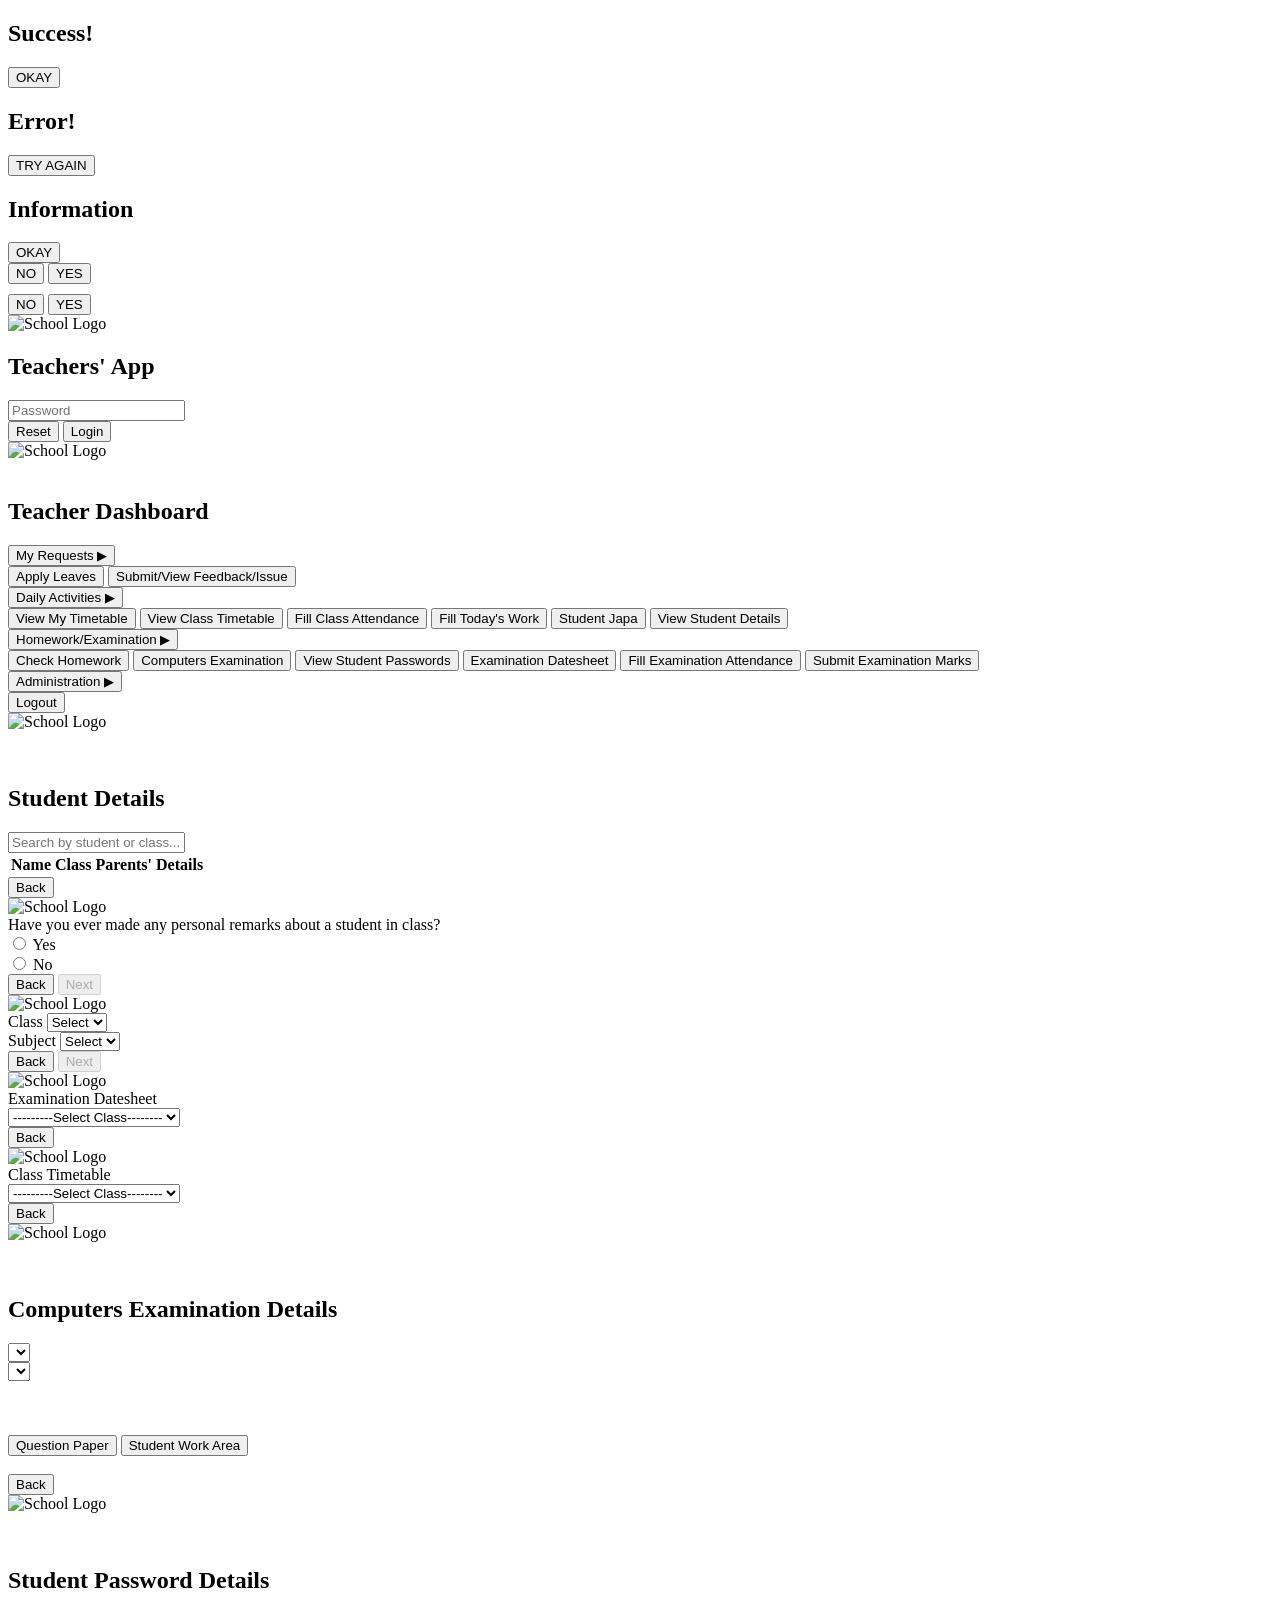
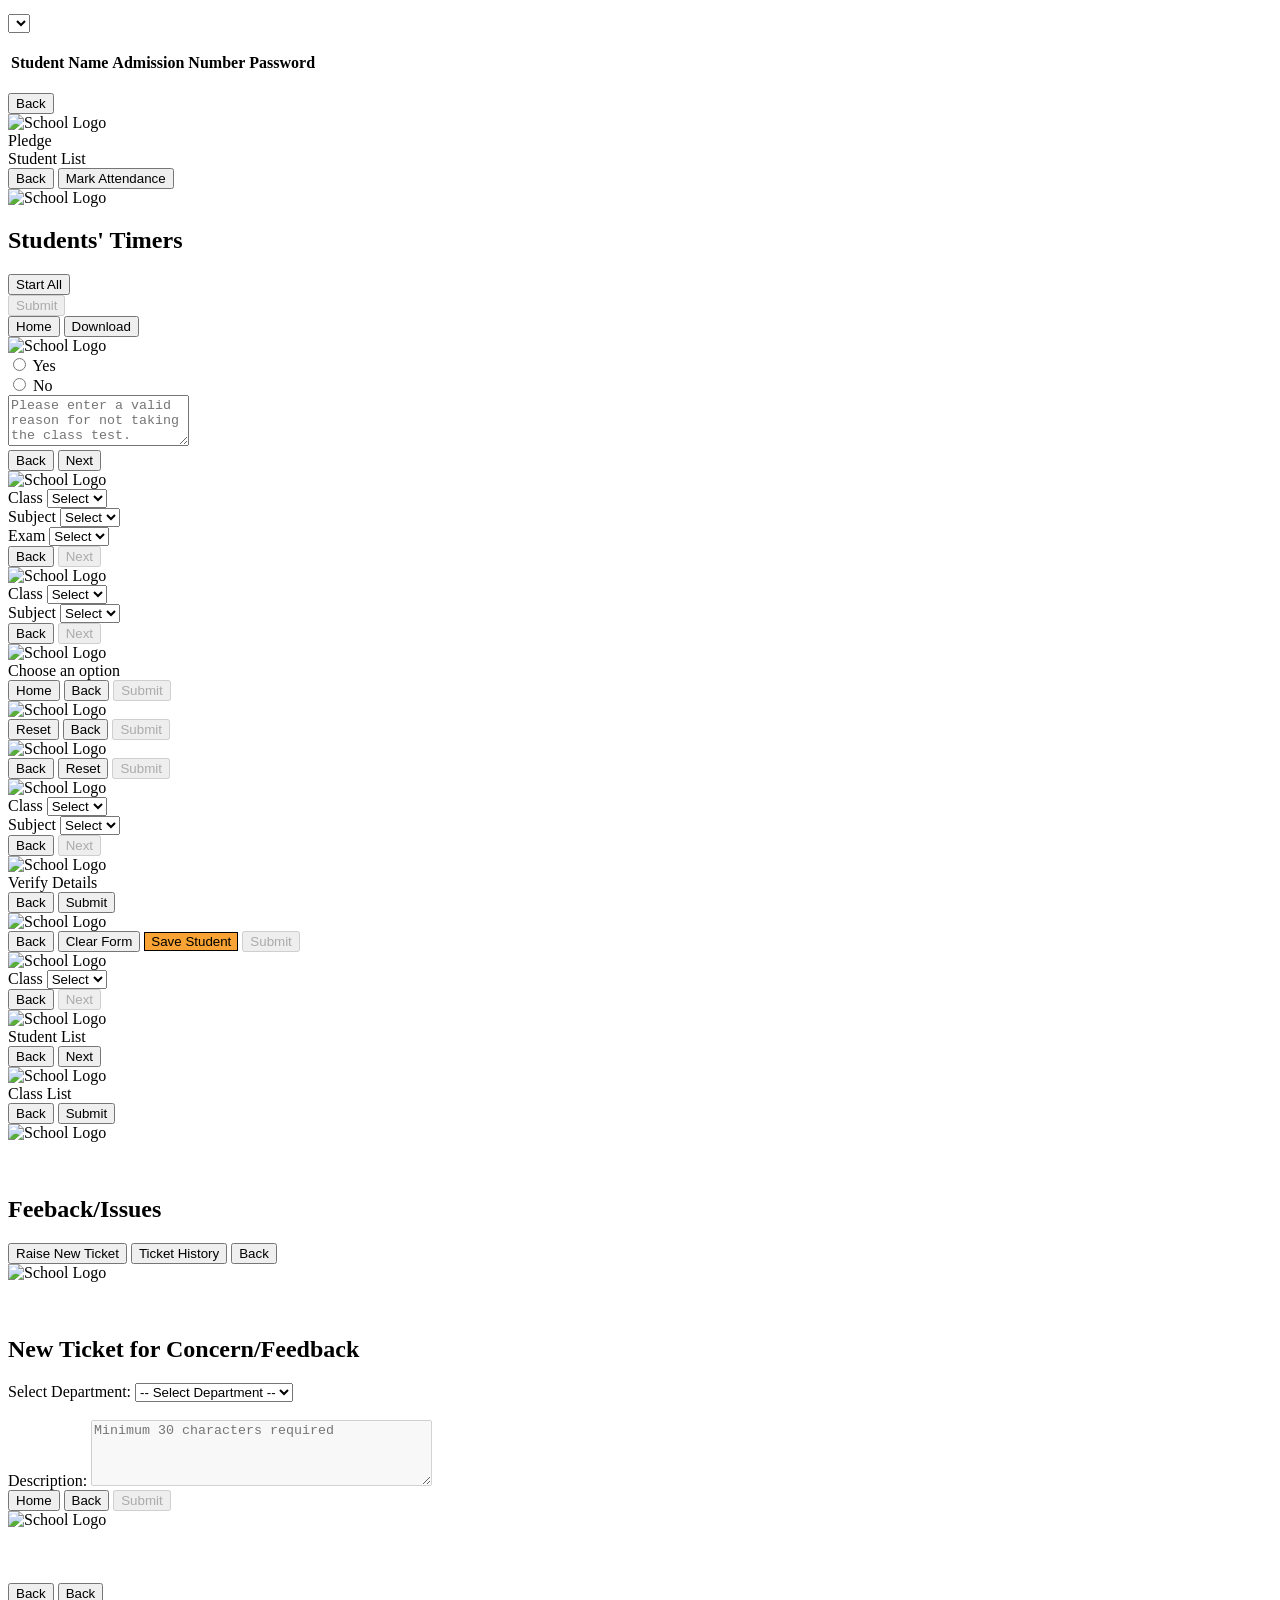
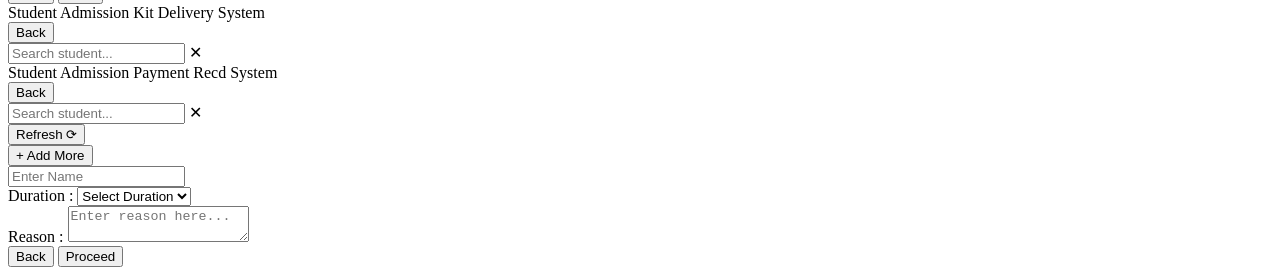
==== index.html @ ed0a5813 "Student Details" ====
<!doctype html>
<!-- This is the index file for teachers app -->
<html lang="en">
  <head>
    <meta charset="UTF-8" />
    <meta name="viewport" content="width=device-width, initial-scale=1.0" />
    <link rel="icon" type="image/png" sizes="32x32" href="favicon.png" />
    <link rel="icon" type="image/png" sizes="16x16" href="favicon.png" />
    <title>Gaurang Gurukul Teacher's App</title>

    <link rel="stylesheet" href="StylesCommon.css" />
    <link rel="stylesheet" href="StylesYearlyAdmissionKitSpecific.css" />
    <link rel="stylesheet" href="StylesExam.css" />

    <script src="https://cdnjs.cloudflare.com/ajax/libs/xlsx/0.17.0/xlsx.full.min.js"></script>
    <script src="https://cdnjs.cloudflare.com/ajax/libs/html2pdf.js/0.9.2/html2pdf.bundle.min.js"></script>
    <script src="https://cdnjs.cloudflare.com/ajax/libs/jspdf/2.5.1/jspdf.umd.min.js"></script>
    <script src="https://cdnjs.cloudflare.com/ajax/libs/moment.js/2.29.4/moment.min.js"></script>
    <script src="https://cdnjs.cloudflare.com/ajax/libs/moment-timezone/0.5.34/moment-timezone-with-data.min.js"></script>
    <script src="https://cdnjs.cloudflare.com/ajax/libs/jspdf-autotable/3.5.25/jspdf.plugin.autotable.min.js"></script>
    <script src="https://cdn.jsdelivr.net/npm/axios/dist/axios.min.js"></script>
  </head>
  <body>
    <div class="primaryContainerDiv">
      <div id="loadingSpinner" style="display: none">
        <div class="spinner"></div>
      </div>
      <div class="infoPopup" id="successPopup">
        <div class="infoPopup-content">
          <div class="infoPopup-icon success"></div>
          <h2 class="infoPopup-heading success">Success!</h2>
          <div id="successMessage" class="infoPopup-message"></div>
          <button class="green" id="successOkButton">OKAY</button>
        </div>
      </div>
      <div class="infoPopup" id="errorPopup">
        <div class="infoPopup-content">
          <div class="infoPopup-icon error"></div>
          <h2 class="infoPopup-heading error">Error!</h2>
          <div id="errorMessage" class="infoPopup-message"></div>
          <button class="red" onclick="CLOSE_INFO_POPUP('errorPopup')">
            TRY AGAIN
          </button>
        </div>
      </div>
      <div class="infoPopup" id="infoPopup">
        <div class="infoPopup-content">
          <div class="infoPopup-icon info"></div>
          <h2 class="infoPopup-heading info">Information</h2>
          <div id="infoMessage" class="infoPopup-message"></div>
          <button class="green" onclick="CLOSE_INFO_POPUP('infoPopup')">
            OKAY
          </button>
        </div>
      </div>
      <div class="infoPopup" id="confirmationPopup">
        <div class="infoPopup-content">
          <div class="infoPopup-icon confirmation"></div>
          <div class="infoPopup-message" id="confirmationMessage"></div>
          <div class="button-row">
            <button class="red" id="confirmationNoButton">NO</button>
            <button class="green" id="confirmationYesButton">YES</button>
          </div>
        </div>
      </div>

      <div class="infoPopup" id="confirmationGridPopup">
        <div class="infoPopup-content">
          <div class="infoPopup-icon confirmation"></div>

          <!-- Status Text Area -->
          <div id="confirmationGridStatusText" class="heading"></div>

          <!-- Table Grid Container -->
          <div
            id="confirmationGridContainer"
            class="collection-table-container scrollable-content-table"
            style="margin-top: 10px"
          >
            <table id="confirmationGridTable">
              <thead id="confirmationGridTHead" class="table-header">
                <!-- Table headers will be dynamically generated here -->
              </thead>
              <tbody id="confirmationGridTBody">
                <!-- Table rows will be dynamically generated here -->
              </tbody>
            </table>
          </div>

          <!-- Buttons for Confirmation -->
          <div class="button-row">
            <button class="red" id="confirmationGridNoButton">NO</button>
            <button class="green" id="confirmationGridYesButton">YES</button>
          </div>
        </div>
      </div>

      <div class="popup" style="display: flex" id="passwordPopup">
        <div class="popup-content scrollable-content">
          <img
            src="https://drive.google.com/thumbnail?id=15-SQ9oW0U2eX2vsWmyxvmhwu9Q1QgOZm&sz=w500"
            alt="School Logo"
          />

          <h2>Teachers' App</h2>

          <input
            type="text"
            id="passworTxtBox"
            placeholder="Password"
            required
          />
          <div class="error" id="inputPasswordError"></div>
          <div class="button-row">
            <button
              class="red"
              onclick="
                document.getElementById('passworTxtBox').value = '';
                document.getElementById('inputPasswordError').innerHTML = '';
              "
            >
              Reset
            </button>
            <button class="green" id="submitPassBtn" onclick="submitPass()">
              Login
            </button>
          </div>
        </div>
      </div>

      <div class="popup" id="menuPopup">
        <div class="popup-content scrollable-content">
          <img
            src="https://drive.google.com/thumbnail?id=15-SQ9oW0U2eX2vsWmyxvmhwu9Q1QgOZm&sz=w500"
            alt="School Logo"
          />
          <div class="flex">
            <div
              class="user-info-block"
              id="login-user-name-div_fp"
              style="display: none"
            >
              <p id="login-user-name-lbl_fp"></p>
            </div>

            <br />

            <h2>Teacher Dashboard</h2>

            <div class="accordion-container">
              <!-- My Corner -->
              <div class="accordion-item">
                <button class="accordion-header">
                  My Requests
                  <span class="icon">▶</span>
                </button>

                <div class="accordion-content">
                  <div class="question-grid">
                    <button class="green" onclick="openLeavesWindow()">
                      Apply Leaves
                    </button>
                    <button class="green" onclick="openFeedbacksWindow()">
                      Submit/View Feedback/Issue
                    </button>
                  </div>
                </div>
              </div>

              <!-- ACADEMICS -->
              <div class="accordion-item">
                <button class="accordion-header">
                  Daily Activities
                  <span class="icon">▶</span>
                </button>

                <div class="accordion-content">
                  <div class="question-grid">
                    <button class="green" onclick="openTimeTableWindow()">
                      View My Timetable
                    </button>

                    <button class="green" onclick="openTimetableWindow()">
                      View Class Timetable
                    </button>

                    <button class="green" onclick="openAttendanceWindow()">
                      Fill Class Attendance
                    </button>

                    <button
                      class="green"
                      onclick="openGenerateHomeworkWindow()"
                    >
                      Fill Today's Work
                    </button>
                    <button class="green" onclick="openJapaWindow()">
                      Student Japa
                    </button>
                    <button class="green" onclick="getStudentDetails()">
                      View Student Details
                    </button>
                  </div>
                </div>
              </div>

              <div class="accordion-item">
                <button class="accordion-header">
                  Homework/Examination
                  <span class="icon">▶</span>
                </button>
                <div class="accordion-content">
                  <div class="question-grid">
                    <button class="green" onclick="openHomeworkWindow()">
                      Check Homework
                    </button>
                    <button class="green" onclick="openComputerExamWindow()">
                      Computers Examination
                    </button>
                    <button class="green" onclick="openStudentPasswordWindow()">
                      View Student Passwords
                    </button>
                    <button class="green" onclick="openDateSheetWindow()">
                      Examination Datesheet
                    </button>
                    <button class="green" onclick="openJapaWindow(1)">
                      Fill Examination Attendance
                    </button>
                    <button class="green" onclick="openExamsWindow()">
                      Submit Examination Marks
                    </button>
                  </div>
                </div>
              </div>

              <!-- Administration -->
              <div class="accordion-item">
                <button class="accordion-header">
                  Administration
                  <span class="icon">▶</span>
                </button>

                <div class="accordion-content">
                  <div class="question-grid">
                    <button
                      class="green"
                      id="gatePassBtn"
                      onclick="openGatePassWindow()"
                      style="display: none"
                    >
                      Student Gate Pass Approval
                    </button>

                    <button
                      class="green"
                      id="splStudentEntryBtn"
                      onclick="splStudentEntryBtnClick()"
                      style="display: none"
                    >
                      Special Entry System
                    </button>
                    <button
                      class="green"
                      id="giveQPBtn"
                      onclick="distributeQPWindow()"
                      style="display: none"
                    >
                      Distribute Question Papers
                    </button>

                    <button
                      class="green"
                      id="yearlyAdmissionBtn"
                      onclick="retrieveStudentSubmissions()"
                      style="display: none"
                    >
                      Yearly Admission Delivery Dashboard
                    </button>

                    <button
                      class="green"
                      id="yearlyAdmissionFinanceBtn"
                      onclick="yearlyAdmissionFinanceClick()"
                      style="display: none"
                    >
                      Yearly Kit Payment Dashboard
                    </button>
                  </div>
                </div>
              </div>
            </div>

            <button class="red" onclick="onLogoutClick()">Logout</button>
          </div>
        </div>
      </div>

      <div class="popup" id="stdDetailsContainer">
        <div class="popup-content scrollable-content">
          <img
            src="https://drive.google.com/thumbnail?id=15-SQ9oW0U2eX2vsWmyxvmhwu9Q1QgOZm&sz=w500"
            alt="School Logo"
          />
          <div class="user-info-block">
            <p id="showStudentsHeading_lbl"></p>
          </div>
          <br />
          <h2 id="studentDetailsHeader">Student Details</h2>
          <input
            type="text"
            id="searchStudent"
            placeholder="Search by student or class..."
          />

          <div class="collection-table-container scrollable-content-table">
            <table>
              <thead class="table-header">
                <tr>
                  <th>Name</th>
                  <th>Class</th>
                  <th>Parents' Details</th>
                </tr>
              </thead>

              <tbody id="studentTable"></tbody>
            </table>
          </div>

          <div class="button-row">
            <button class="red" onclick="SHOW_SPECIFIC_DIV('menuPopup')">
              Back
            </button>
          </div>
        </div>
      </div>

      <div class="popup" id="pledgePopup">
        <div class="popup-content scrollable-content">
          <img
            src="https://drive.google.com/thumbnail?id=15-SQ9oW0U2eX2vsWmyxvmhwu9Q1QgOZm&sz=w500"
            alt="School Logo"
          />
          <div class="radio-container">
            <div class="radio-heading">
              <label for="ques" class="required" id="ques-label"></label>
            </div>
            <div class="radio-content">
              <div class="options">
                <input
                  type="radio"
                  id="ques-yes"
                  name="ques"
                  value="Yes"
                  class="custom-radio required"
                />
                <label for="ques-yes" class="custom-label">Yes</label>
              </div>
              <div class="options">
                <input
                  type="radio"
                  id="ques-no"
                  name="ques"
                  value="No"
                  class="custom-radio"
                />
                <label for="ques-no" class="custom-label">No</label>
              </div>
            </div>
            <div class="error" id="quesError"></div>
          </div>
          <div class="button-row">
            <button class="red" onclick="SHOW_SPECIFIC_DIV('menuPopup')">
              Back
            </button>
            <button
              class="green"
              id="nextBtn"
              disabled
              onclick="SHOW_SPECIFIC_DIV('attendanceContainer')"
            >
              Next
            </button>
          </div>
        </div>
      </div>

      <div class="popup" id="attendanceContainer">
        <div class="popup-content scrollable-content">
          <img
            src="https://drive.google.com/thumbnail?id=15-SQ9oW0U2eX2vsWmyxvmhwu9Q1QgOZm&sz=w500"
            alt="School Logo"
          />
          <div class="controlRow">
            <label class="width30" for="class">Class</label>
            <select class="width70" id="class">
              <option value="" selected>Select</option>
            </select>
          </div>
          <div class="controlRow">
            <label class="width30" for="subject">Subject</label>
            <select class="width70" id="subject">
              <option value="" selected>Select</option>
            </select>
          </div>
          <div class="button-row">
            <button class="red" onclick="SHOW_SPECIFIC_DIV('pledgePopup')">
              Back
            </button>
            <button
              class="green"
              onclick="goToStudentContainer()"
              id="attendanceNext"
              disabled
            >
              Next
            </button>
          </div>
        </div>
      </div>

      <div class="popup" id="examScheduleGridPopup">
        <div
          class="popup-content scrollable-content"
          id="examScheduleGridSubPopup"
        >
          <img
            src="https://drive.google.com/thumbnail?id=15-SQ9oW0U2eX2vsWmyxvmhwu9Q1QgOZm&sz=w500"
            alt="School Logo"
          />
          <div class="heading">Examination Datesheet</div>
          <div id="classDropdown">
            <select id="classSelect">
              <option value="">---------Select Class--------</option>
              <option value="All">All</option>
              <option value="Sri Keshava Level 2">Sri Keshava Level 2</option>
              <option value="Sri Keshava Level 3">Sri Keshava Level 3</option>
              <option value="Sri Keshava Level 4">Sri Keshava Level 4</option>
              <option value="Sri Narayana">Sri Narayana</option>
              <option value="Sri Madhava">Sri Madhava</option>
              <option value="Sri Govinda">Sri Govinda</option>
              <option value="Sri Vishnu">Sri Vishnu</option>
              <option value="Sri Madhusudana">Sri Madhusudana</option>
              <option value="Sri Trivikrama">Sri Trivikrama</option>
              <option value="Sri Vamana">Sri Vamana</option>
              <option value="Sri Sridhara">Sri Sridhara</option>
              <option value="Sri Hrishikesha">Sri Hrishikesha</option>
              <option value="Sri Padmanabha">Sri Padmanabha</option>
              <option value="Sri Damodara">Sri Damodara</option>
              <option value="Sri Vasudeva">Sri Vasudeva</option>
            </select>
          </div>
          <div class="button-row">
            <button class="red" onclick="SHOW_SPECIFIC_DIV('menuPopup')">
              Back
            </button>
          </div>
        </div>
      </div>

      <div class="popup" id="timetableGridPopup">
        <div
          class="popup-content scrollable-content"
          id="timetableGridSubPopup"
        >
          <img
            src="https://drive.google.com/thumbnail?id=15-SQ9oW0U2eX2vsWmyxvmhwu9Q1QgOZm&sz=w500"
            alt="School Logo"
          />
          <div class="heading">Class Timetable</div>
          <div id="timetableClassDropdown">
            <select id="timetableClassSelect">
              <option value="">---------Select Class--------</option>
              <option value="Sri Keshava Level 1">Sri Keshava Level 1</option>
              <option value="Sri Keshava Level 2">Sri Keshava Level 2</option>
              <option value="Sri Keshava Level 3">Sri Keshava Level 3</option>
              <option value="Sri Keshava Level 4">Sri Keshava Level 4</option>
              <option value="Sri Narayana">Sri Narayana</option>
              <option value="Sri Madhava">Sri Madhava</option>
              <option value="Sri Govinda">Sri Govinda</option>
              <option value="Sri Vishnu">Sri Vishnu</option>
              <option value="Sri Madhusudana">Sri Madhusudana</option>
              <option value="Sri Trivikrama">Sri Trivikrama</option>
              <option value="Sri Vamana">Sri Vamana</option>
              <option value="Sri Sridhara">Sri Sridhara</option>
              <option value="Sri Hrishikesha">Sri Hrishikesha</option>
              <option value="Sri Padmanabha">Sri Padmanabha</option>
              <option value="Sri Damodara">Sri Damodara</option>
              <option value="Sri Vasudeva">Sri Vasudeva</option>
            </select>
          </div>
          <div class="button-row">
            <button class="red" onclick="SHOW_SPECIFIC_DIV('menuPopup')">
              Back
            </button>
          </div>
        </div>
      </div>

      <div class="popup" id="computerExamWindow">
        <div class="popup-content scrollable-content">
          <img
            src="https://drive.google.com/thumbnail?id=15-SQ9oW0U2eX2vsWmyxvmhwu9Q1QgOZm&sz=w500"
            alt="School Logo"
          />
          <div class="user-info-block">
            <p id="computerExamHeading_lbl"></p>
          </div>
          <br />
          <h2>Computers Examination Details</h2>

          <div>
            <select id="computerClassSelect"></select>
          </div>

          <div>
            <select id="computerSessionSelect"></select>
          </div>

          <br />

          <div class="table-card" id="tableBlock">
            <h3 id="computerExamHeading"></h3>
            <br />
            <button class="green" id="viewQPBtn">Question Paper</button>
            <button class="green" id="openWorkBtn">Student Work Area</button>
          </div>
          <br />
          <div class="button-row">
            <button class="red" onclick="SHOW_SPECIFIC_DIV('menuPopup')">
              Back
            </button>
          </div>
        </div>
      </div>

      <div class="popup" id="studentPasswordWindow">
        <div class="popup-content scrollable-content">
          <img
            src="https://drive.google.com/thumbnail?id=15-SQ9oW0U2eX2vsWmyxvmhwu9Q1QgOZm&sz=w500"
            alt="School Logo"
          />
          <div class="user-info-block">
            <p id="studentPasswordHeading_lbl"></p>
          </div>
          <br />
          <h2>Student Password Details</h2>

          <div>
            <select id="studentClassSelect"></select>
          </div>

          <br />

          <div class="table-card" id="studentPasswordtableBlock">
            <div style="overflow: auto">
              <table>
                <thead>
                  <tr>
                    <th>Student Name</th>
                    <th>Admission Number</th>
                    <th>Password</th>
                  </tr>
                </thead>

                <tbody id="studentPasswordTableBody"></tbody>
              </table>
            </div>
          </div>
          <br />
          <div class="button-row">
            <button class="red" onclick="SHOW_SPECIFIC_DIV('menuPopup')">
              Back
            </button>
          </div>
        </div>
      </div>

      <div class="popup" id="stdAttendanceContainer">
        <div class="popup-content scrollable-content button-row-end-relative">
          <img
            src="https://drive.google.com/thumbnail?id=15-SQ9oW0U2eX2vsWmyxvmhwu9Q1QgOZm&sz=w500"
            alt="School Logo"
          />
          <div
            class="user-info-block"
            id="selectStudentsHeading_div"
            style="display: none"
          >
            <p id="selectStudentsHeading_lbl"></p>
          </div>
          <div class="radio-container" id="pledgeContainer">
            <div class="radio-heading-student">
              <label class="required">Pledge</label>
            </div>
            <div class="radio-content-without-flex" id="dynamic-pledge-list">
              <!-- Dynamic pledge options go here -->
            </div>
          </div>

          <div class="radio-container">
            <div class="radio-heading-student">
              <label for="student-list" class="required">Student List</label>
            </div>
            <div class="radio-content-without-flex" id="dynamic-student-list">
              <!-- Students will be inserted here -->
            </div>
          </div>

          <div id="markAttendanceDiv" class="button-row">
            <button
              class="red"
              onclick="SHOW_SPECIFIC_DIV('attendanceContainer')"
            >
              Back
            </button>
            <button
              class="green"
              onclick="markAttendanceClick()"
              id="mark_attendance_button"
            >
              Mark Attendance
            </button>
          </div>
        </div>
      </div>

      <div class="popup" id="studentsJapaContainer">
        <div class="popup-content scrollable-content">
          <img
            src="https://drive.google.com/thumbnail?id=15-SQ9oW0U2eX2vsWmyxvmhwu9Q1QgOZm&sz=w500"
            alt="School Logo"
          />
          <h2>Students' Timers</h2>
          <div class="button-row">
            <button
              class="bulbgreenDisabled"
              id="toggleAllBtn"
              onclick="startAllTimers()"
            >
              Start All
            </button>
          </div>
          <div id="studentsJapaWindow"></div>
          <div class="button-row">
            <button
              class="green"
              disabled
              id="japaSubmitButton"
              onclick="saveGGJapaData()"
            >
              Submit
            </button>
          </div>
        </div>
      </div>
      <div class="popup" id="classDataMainContainer">
        <div class="popup-content scrollable-content">
          <div id="classDataContainer"></div>
          <div class="button-row">
            <button class="green" onclick="homePageClick()">Home</button>
            <button
              class="purple"
              id="downloadJapaReport"
              onclick="downloadJapaReportClick()"
            >
              Download
            </button>
          </div>
        </div>
      </div>

      <!-- Adding the containers for Exam Marks Submission -->
      <div class="popup" id="classTestPopup">
        <div class="popup-content scrollable-content">
          <img
            src="https://drive.google.com/thumbnail?id=15-SQ9oW0U2eX2vsWmyxvmhwu9Q1QgOZm&sz=w500"
            alt="School Logo"
          />
          <div class="radio-container">
            <div class="radio-heading">
              <label
                for="ctques"
                class="required"
                id="ct-question-label"
              ></label>
            </div>
            <div class="radio-content">
              <div class="options">
                <input
                  type="radio"
                  id="ct-ques-yes"
                  name="ctques"
                  value="Yes"
                  class="custom-radio required"
                />
                <label for="ques-yes" class="custom-label">Yes</label>
              </div>
              <div class="options">
                <input
                  type="radio"
                  id="ct-ques-no"
                  name="ctques"
                  value="No"
                  class="custom-radio"
                />
                <label for="ques-no" class="custom-label">No</label>
              </div>
            </div>
            <div class="error" id="ErrClassTestQuestion"></div>
            <textarea
              id="ctReason"
              rows="3"
              placeholder="Please enter a valid reason for not taking the class test."
              required
            ></textarea>
            <div class="error" id="ErrctReason"></div>
          </div>

          <div class="button-row">
            <button class="red" onclick="openExamsWindow()">Back</button>
            <button class="green" onclick="goNextFromCt()">Next</button>
          </div>
        </div>
      </div>

      <div class="popup" id="examContainer">
        <div class="popup-content scrollable-content">
          <img
            src="https://drive.google.com/thumbnail?id=15-SQ9oW0U2eX2vsWmyxvmhwu9Q1QgOZm&sz=w500"
            alt="School Logo"
          />
          <div class="controlRow">
            <label class="width20" for="examclass">Class</label>
            <select class="width80" id="examclass">
              <option value="" selected>Select</option>
            </select>
          </div>
          <div class="controlRow">
            <label class="width20" for="examsubject">Subject</label>
            <select class="width80" id="examsubject">
              <option value="" selected>Select</option>
            </select>
          </div>
          <div class="controlRow">
            <label class="width20" for="pendingexam">Exam</label>
            <select class="width80" id="pendingexam">
              <option value="" selected>Select</option>
            </select>
          </div>
          <div class="button-row">
            <button class="red" onclick="SHOW_SPECIFIC_DIV('menuPopup')">
              Back
            </button>
            <button
              class="green"
              onclick="checkSelectedTest()"
              disabled
              id="examNext"
            >
              Next
            </button>
          </div>
        </div>
      </div>

      <div class="popup" id="raiseHWContainer">
        <div class="popup-content scrollable-content">
          <img
            src="https://drive.google.com/thumbnail?id=15-SQ9oW0U2eX2vsWmyxvmhwu9Q1QgOZm&sz=w500"
            alt="School Logo"
          />
          <div class="controlRow">
            <label class="width20" for="raiseHWclass">Class</label>
            <select class="width80" id="raiseHWclass">
              <option value="" selected>Select</option>
            </select>
          </div>
          <div class="controlRow">
            <label class="width20" for="raiseHWsubject">Subject</label>
            <select class="width80" id="raiseHWsubject">
              <option value="" selected>Select</option>
            </select>
          </div>

          <div class="button-row">
            <button class="red" onclick="SHOW_SPECIFIC_DIV('menuPopup')">
              Back
            </button>
            <button
              class="green"
              onclick="showLPWindow()"
              disabled
              id="raiseHWNext"
            >
              Next
            </button>
          </div>
        </div>
      </div>

      <div class="popup" id="selectLPContainer">
        <div class="popup-content scrollable-content">
          <img
            src="https://drive.google.com/thumbnail?id=15-SQ9oW0U2eX2vsWmyxvmhwu9Q1QgOZm&sz=w500"
            alt="School Logo"
          />
          <div
            class="user-info-block"
            id="selectLPHeading_div"
            style="display: none"
          >
            <p id="selectLPHeading_lbl"></p>
          </div>

          <div class="radio-content-custom-box" id="selectLPRadio">
            <div class="radio-heading-student">
              <label class="required">Choose an option</label>
            </div>

            <div class="radio-content-without-flex" id="dynamic-lp-list"></div>
          </div>

          <div class="button-row">
            <button class="purple" onclick="SHOW_SPECIFIC_DIV('menuPopup')">
              Home
            </button>
            <button
              class="red"
              id="backButtonLP"
              onclick="openGenerateHomeworkWindow()"
            >
              Back
            </button>
            <button class="green" id="nextButtonLP" onclick="" disabled>
              Submit
            </button>
          </div>
        </div>
      </div>

      <div class="popup" id="selectHWContainer">
        <div class="popup-content scrollable-content">
          <img
            src="https://drive.google.com/thumbnail?id=15-SQ9oW0U2eX2vsWmyxvmhwu9Q1QgOZm&sz=w500"
            alt="School Logo"
          />
          <div
            class="user-info-block"
            id="selectHWHeading_div"
            style="display: none"
          >
            <p id="selectHWHeading_lbl"></p>
          </div>
          <div id="selectHWWindow"></div>
          <div class="button-row">
            <button
              class="red"
              onclick="
                SHOW_CONFIRMATION_POPUP(
                  'Do you want to reset form?',
                  resetExamForm,
                );
                document.getElementById('submitButtonLP').disabled = true;
              "
            >
              Reset
            </button>
            <button class="purple" onclick="showLPWindow()">Back</button>
            <button class="green" id="submitButtonLP" disabled>Submit</button>
          </div>
        </div>
      </div>

      <div class="popup" id="selectCheckHWContainer">
        <div class="popup-content scrollable-content">
          <img
            src="https://drive.google.com/thumbnail?id=15-SQ9oW0U2eX2vsWmyxvmhwu9Q1QgOZm&sz=w500"
            alt="School Logo"
          />
          <div
            class="user-info-block"
            id="selectCheckHWHeading_div"
            style="display: none"
          >
            <p id="selectCheckHWHeading_lbl"></p>
          </div>
          <div id="selectCheckHWWindow"></div>
          <div class="button-row">
            <button class="purple" onclick="openHomeworkWindow()">Back</button>
            <button
              class="red"
              onclick="
                SHOW_CONFIRMATION_POPUP(
                  'Do you want to reset form?',
                  resetExamForm,
                );
                document.getElementById('submitButtonCheckHW').disabled = true;
              "
            >
              Reset
            </button>
            <button class="green" id="submitButtonCheckHW" disabled>
              Submit
            </button>
          </div>
        </div>
      </div>

      <div class="popup" id="checkHWContainer">
        <div class="popup-content scrollable-content">
          <img
            src="https://drive.google.com/thumbnail?id=15-SQ9oW0U2eX2vsWmyxvmhwu9Q1QgOZm&sz=w500"
            alt="School Logo"
          />
          <div class="controlRow">
            <label class="width20" for="checkHWclass">Class</label>
            <select class="width80" id="checkHWclass">
              <option value="" selected>Select</option>
            </select>
          </div>
          <div class="controlRow">
            <label class="width20" for="checkHWsubject">Subject</label>
            <select class="width80" id="checkHWsubject">
              <option value="" selected>Select</option>
            </select>
          </div>

          <div class="button-row">
            <button class="red" onclick="SHOW_SPECIFIC_DIV('menuPopup')">
              Back
            </button>
            <button
              class="green"
              onclick="showHWCheckWindow()"
              disabled
              id="checkHWNext"
            >
              Next
            </button>
          </div>
        </div>
      </div>

      <div class="popup" id="verificationGridPopup">
        <div
          class="popup-content scrollable-content"
          id="verificationGridSubPopup"
        >
          <img
            src="https://drive.google.com/thumbnail?id=15-SQ9oW0U2eX2vsWmyxvmhwu9Q1QgOZm&sz=w500"
            alt="School Logo"
          />
          <div
            class="user-info-block"
            id="verifyDetailsHeading_div"
            style="display: none"
          >
            <p id="verifyDetailsHeading_lbl"></p>
          </div>
          <div class="heading" id="gridHeading">Verify Details</div>
          <div class="button-row">
            <button class="red" id="verificationBackButton">Back</button>
            <button class="green" id="verificationSubmitBtn">Submit</button>
          </div>
        </div>
      </div>

      <div class="popup" id="examMarksContainer">
        <div class="popup-content scrollable-content">
          <img
            src="https://drive.google.com/thumbnail?id=15-SQ9oW0U2eX2vsWmyxvmhwu9Q1QgOZm&sz=w500"
            alt="School Logo"
          />
          <div
            class="user-info-block"
            id="examFormHeading_div"
            style="display: none"
          >
            <p id="examFormHeading_lbl"></p>
          </div>
          <div id="studentsMarksWindow"></div>
          <div class="button-row">
            <button class="purple" onclick="checkSelectedTest(1)">Back</button>
            <button id="clearStudentBtn" class="red">Clear Form</button>

            <button id="saveStudentBtn" class="yellow">Save Student</button>

            <button id="submitAllBtn" class="green" disabled>Submit</button>
          </div>
        </div>
      </div>

      <div class="popup" style="display: none" id="teacherLeavesContainer">
        <div class="popup-content scrollable-content">
          <img
            src="https://drive.google.com/thumbnail?id=15-SQ9oW0U2eX2vsWmyxvmhwu9Q1QgOZm&sz=w500"
            alt="School Logo"
          />
          <h2>Apply Leave(s)</h2>
          <div
            class="user-info-block"
            id="teacherLeavesHeading_div"
            style="display: none"
          >
            <p id="teacherLeavesHeading_lbl"></p>
          </div>

          <form id="teacherLeavesForm">
            <label class="required">Start Date</label>
            <input type="date" id="startdate" required />
            <div class="error" id="startdateError"></div>

            <label>End Date</label>
            <input type="date" id="enddate" required />
            <div class="error" id="enddateError"></div>

            <label class="required">Class-Subject(s)</label>
            <div id="classSubject"></div>
            <div class="error" id="classSubjectError"></div>

            <label class="required">Reason for Leave(s)</label>
            <textarea
              id="leaveReason"
              rows="3"
              placeholder="Please enter atleast 15 characters!"
              required
              minlength="15"
              disabled
            ></textarea>
            <div class="error" id="leaveReasonError"></div>
          </form>

          <div class="button-row">
            <button
              class="purple"
              onclick="
                resetLeaveForm();
                SHOW_SPECIFIC_DIV('menuPopup');
              "
            >
              Home
            </button>
            <button class="red" onclick="resetLeaveForm(1)">Reset</button>
            <button class="green" id="leavesPassBtn" onclick="">Next</button>
          </div>
        </div>
      </div>

      <div class="popup" style="display: none" id="gatePassContainer">
        <div class="popup-content scrollable-content">
          <img
            src="https://drive.google.com/thumbnail?id=15-SQ9oW0U2eX2vsWmyxvmhwu9Q1QgOZm&sz=w500"
            alt="School Logo"
          />
          <h2>Gate Pass Management</h2>
          <div
            class="user-info-block"
            id="gatePassHeading_div"
            style="display: none"
          >
            <p id="gatePassHeading_lbl"></p>
          </div>

          <div id="gatePassWindow"></div>

          <div class="button-row">
            <button
              class="purple"
              onclick="
                resetExamForm();
                SHOW_SPECIFIC_DIV('menuPopup');
              "
            >
              Back
            </button>
            <button
              class="red"
              onclick="
                SHOW_CONFIRMATION_POPUP(
                  'Do you want to reset form?',
                  resetExamForm,
                );
                document.getElementById('gatePassNextBtn').disabled = true;
              "
            >
              Reset
            </button>
            <button class="green" id="gatePassNextBtn" onclick="" disabled>
              Next
            </button>
          </div>
        </div>
      </div>

      <!-- Adding container for japa only option -->
      <div class="popup" id="attendanceForJapaContainer">
        <div class="popup-content scrollable-content">
          <img
            src="https://drive.google.com/thumbnail?id=15-SQ9oW0U2eX2vsWmyxvmhwu9Q1QgOZm&sz=w500"
            alt="School Logo"
          />
          <div class="controlRow">
            <label class="width30" for="classForJapa">Class</label>
            <select class="width70" id="classForJapa">
              <option value="" selected>Select</option>
            </select>
          </div>
          <div class="button-row">
            <button class="red" onclick="SHOW_SPECIFIC_DIV('menuPopup')">
              Back
            </button>
            <button
              class="green"
              onclick="SHOW_SPECIFIC_DIV('stdAttendanceForJapaContainer')"
              id="attendanceForJapaNext"
              disabled
            >
              Next
            </button>
          </div>
        </div>
      </div>

      <div class="popup" id="stdAttendanceForJapaContainer">
        <div class="popup-content scrollable-content">
          <img
            src="https://drive.google.com/thumbnail?id=15-SQ9oW0U2eX2vsWmyxvmhwu9Q1QgOZm&sz=w500"
            alt="School Logo"
          />
          <div class="radio-container-student">
            <div class="radio-heading-student">
              <label for="student-list" class="required">Student List</label>
            </div>
            <div
              class="radio-content-without-flex"
              id="dynamic-student-list-japa"
            >
              <!-- Students will be inserted here -->
            </div>
          </div>
          <div class="error" id="ErrStudentForJapa"></div>

          <div class="button-row">
            <button
              class="red"
              onclick="SHOW_SPECIFIC_DIV('attendanceForJapaContainer')"
            >
              Back
            </button>
            <button class="green" onclick="markAttendanceforJapaClick()">
              Next
            </button>
          </div>
        </div>
      </div>

      <div class="popup" id="distributeQPContainer">
        <div class="popup-content scrollable-content">
          <img
            src="https://drive.google.com/thumbnail?id=15-SQ9oW0U2eX2vsWmyxvmhwu9Q1QgOZm&sz=w500"
            alt="School Logo"
          />
          <div class="radio-container-student">
            <div class="radio-heading-student">
              <label for="student-list" class="required">Class List</label>
            </div>
            <div class="radio-content-without-flex" id="dynamic-class-list-qp">
              <!-- Classes will be inserted here -->
            </div>
          </div>

          <div class="button-row">
            <button class="red" onclick="homePageClick()">Back</button>
            <button
              class="green"
              id="qpSubmitBtn"
              onclick="
                SHOW_CONFIRMATION_POPUP(
                  'Are you sure you want to submit your response?',
                  submitQPDistribution,
                )
              "
            >
              Submit
            </button>
          </div>
        </div>
      </div>

      <!-- Feedback Related -->
      <div class="popup" id="feedbackMenuPopup">
        <div class="popup-content scrollable-content">
          <img
            src="https://drive.google.com/thumbnail?id=15-SQ9oW0U2eX2vsWmyxvmhwu9Q1QgOZm&sz=w500"
            alt="School Logo"
          />
          <div class="user-info-block">
            <p id="teacher-feedback-menu-lbl_user"></p>
          </div>
          <br />
          <h2>Feeback/Issues</h2>
          <div class="flex">
            <button
              class="blue"
              onclick="
                resetFeedbackForm();
                SHOW_SPECIFIC_DIV('feedbackFormPopup');
              "
            >
              Raise New Ticket
            </button>
            <button class="green" onclick="getTeacherFeedback()">
              Ticket History
            </button>
            <button class="red" onclick="homePageClick()">Back</button>
          </div>
        </div>
      </div>

      <div class="popup" id="feedbackFormPopup">
        <div class="popup-content scrollable-content">
          <img
            src="https://drive.google.com/thumbnail?id=15-SQ9oW0U2eX2vsWmyxvmhwu9Q1QgOZm&sz=w500"
            alt="School Logo"
          />
          <div class="user-info-block">
            <p id="teacher-feedback-input-lbl_user"></p>
          </div>
          <br />
          <h2>New Ticket for Concern/Feedback</h2>
          <form id="feedbackForm">
            <label class="required" for="feedbackDepartment"
              >Select Department:</label
            >
            <select id="feedbackDepartment" name="department" required>
              <option value="">-- Select Department --</option>
              <option value="administration">Administration</option>
              <option value="hostel">Hostel</option>
            </select>

            <br /><br />

            <label class="required" for="feedbackComment">Description:</label>
            <textarea
              id="feedbackComment"
              name="feedbackComment"
              rows="4"
              cols="40"
              placeholder="Minimum 30 characters required"
              required
              disabled
            ></textarea>
            <div class="error" id="feedbackCommentError"></div>
          </form>

          <div class="button-row">
            <button class="purple" onclick="homePageClick()">Home</button>
            <button
              class="red"
              onclick="
                resetFeedbackForm();
                SHOW_SPECIFIC_DIV('feedbackMenuPopup');
              "
            >
              Back
            </button>
            <button
              class="green"
              id="submitFeedbackFromBtn"
              onclick="submitFeedback()"
              disabled
            >
              Submit
            </button>
          </div>
        </div>
      </div>

      <div class="popup" id="existingFeedbackPopup">
        <div
          class="popup-content scrollable-content"
          id="existingFeedbackSubPopup"
        >
          <img
            src="https://drive.google.com/thumbnail?id=15-SQ9oW0U2eX2vsWmyxvmhwu9Q1QgOZm&sz=w500"
            alt="School Logo"
          />
          <div class="user-info-block">
            <p id="teacher-existing-feedback-lbl_user"></p>
          </div>
          <br />
          <h2 id="gridHeading"></h2>
          <div class="button-row">
            <button class="green" id="existingFeedbackSubmitBtn">Back</button>
            <button class="red" id="existingFeedbackBackButton">Back</button>
          </div>
        </div>
      </div>

      <div class="popup" id="yearlyAdmissionKitPopup">
        <div class="popup-content scrollable-content">
          <div id="deliveryApp" class="delivery-app">
            <div class="checkout-summary-header">
              Student Admission Kit Delivery System
            </div>
            <div>
              <button class="red" onclick="backFromYearlyAdmissionKit()">
                Back
              </button>
            </div>
            <div class="search-wrapper">
              <input
                id="studentSearch"
                placeholder="Search student..."
                oninput="handleSearchInput()"
                autocomplete="off"
              />
              <span class="search-clear" onclick="clearSearch()">✕</span>
            </div>

            <div id="studentContainer"></div>
          </div>
        </div>
      </div>

      <div class="popup" id="studentPreviewContainerPopup">
        <div class="popup-content scrollable-content">
          <div id="StdYearlyEntry"></div>
          <div id="studentPreviewContainer"></div>
        </div>
      </div>

      <div class="popup" id="yearlyAdmissionKitFinancePopup">
        <div class="popup-content scrollable-content">
          <div class="delivery-app">
            <div class="checkout-summary-header">
              Student Admission Payment Recd System
            </div>

            <div>
              <button class="red" onclick="backFromYearlyAdmissionKit()">
                Back
              </button>
            </div>

            <div class="search-wrapper">
              <input
                id="studentSearchFinance"
                placeholder="Search student..."
                oninput="renderStudentsFinance()"
                autocomplete="off"
              />
              <span class="search-clear" onclick="clearSearchFinance()">✕</span>
            </div>

            <div id="studentContainerFinance"></div>
          </div>
        </div>
      </div>

      <div class="popup" id="splStdEntryPopup">
        <div class="popup-content scrollable-content">
          <div class="refresh-button-container">
            <button
              class="refresh-btn-new"
              onclick="splStdEntryPopupRefClick()"
            >
              <span class="refresh-text">Refresh</span>
              <span class="refresh-icon">⟳</span>
            </button>
          </div>

          <div class="popup-title-box"></div>

          <div
            class="dynamic-dropdown-container"
            id="splStdEntry-dynamic-dropdown-container"
          ></div>

          <div class="extra-entry-box">
            <button class="purple add-more-right" onclick="ADD_MORE_ROW()">
              + Add More
            </button>

            <div class="multi-student-entry-box" id="multiStudentBox">
              <!-- Default first row -->
              <div class="add-more-input-row">
                <input
                  type="text"
                  class="manual-student-input"
                  placeholder="Enter Name"
                />
              </div>
            </div>
          </div>

          <!--  DURATION -->
          <div class="reason-box">
            <label class="reason-label">Duration :</label>

            <select
              id="specialEntryDuration"
              class="custom-duration-dropdown"
              onchange="HANDLE_DURATION_CHANGE(this.value)"
            >
              <option value="">Select Duration</option>
              <option value="15">15 Min</option>
              <option value="30">30 Min</option>
              <option value="60">60 Min</option>
              <option value="90">90 Min</option>
              <option value="120">120 Min</option>
              <option value="180">180 Min</option>
            </select>

            <input
              type="text"
              id="customDurationInput"
              class="custom-duration-input"
              placeholder="Enter Custom Duration"
              style="display: none"
            />
          </div>

          <!-- REASON -->

          <div class="reason-box">
            <label class="reason-label">Reason :</label>
            <textarea
              id="specialEntryReason"
              placeholder="Enter reason here..."
            ></textarea>
          </div>

          <div class="button-row">
            <button
              class="red"
              id="splStdEntry-back"
              onclick="splStdEntryBackBtnClick()"
            >
              Back
            </button>
            <button
              class="green"
              id="splStdEntry-submit"
              onclick="splStdEntrySubClick()"
            >
              Proceed
            </button>
          </div>
        </div>
      </div>
    </div>

    <script src="ScriptConstants.js"></script>
    <script src="ScriptCommon.js"></script>
    <script src="Script.js"></script>
    <script src="ScriptYearlyAdmissionKit.js"></script>
    <script src="ScriptYearlyAdmissionFinanceModule.js"></script>
    <script src="ScriptAttendance.js"></script>
    <script src="ScriptHomeworkSubmission.js"></script>
    <script src="ScriptHomeworkChecking.js"></script>
    <script src="ScriptLeaves.js"></script>
    <script src="ScriptGatePass.js"></script>
    <script src="ScriptSplEntrySystem.js"></script>
    <script src="ScriptFeedback.js"></script>
    <script src="ScriptExamination.js"></script>
    <script src="ScriptNewExam.js"></script>
  </body>
</html>
---- StylesExam.css ----
.marks-layout {
  display: flex;

  gap: 20px;
}

.marks-sidebar {
  width: 38%;
  /* flex-shrink: 0; */
}

.marks-main {
  padding: 5px;
  width: 60%;
  /* flex: 1; */
}

.student-list {
  max-height: 400px;

  overflow-y: auto;

  border: 3px solid #ddd;

  background-color: #fff5ea;
}

.student-row {
  padding: 10px;

  cursor: pointer;

  display: flex;

  gap: 10px;

  align-items: center;

  border-bottom: 1px solid #eee;
}

.student-row:hover {
  background: #f8f8f8;
}

.student-row.selected {
  border-left: 5px solid #2f80ed;

  font-weight: bold;
}

.student-row.completed {
  background: #edf8ed;
}

.progress {
  height: 8px;

  background: #ddd;

  margin: 10px 0;

  border-radius: 10px;

  overflow: hidden;

  background-color: #fff5ea;
}

#progressBar {
  height: 100%;

  width: 0;

  background: #28a745;

  transition: 0.3s;
}

.popup-content .yellow,
.japa-container .yellow,
.confirm-popup-content .yellow {
  background-color: #f8a333;
  color: rgb(0, 0, 0);
  border: 0.1px solid black;
}
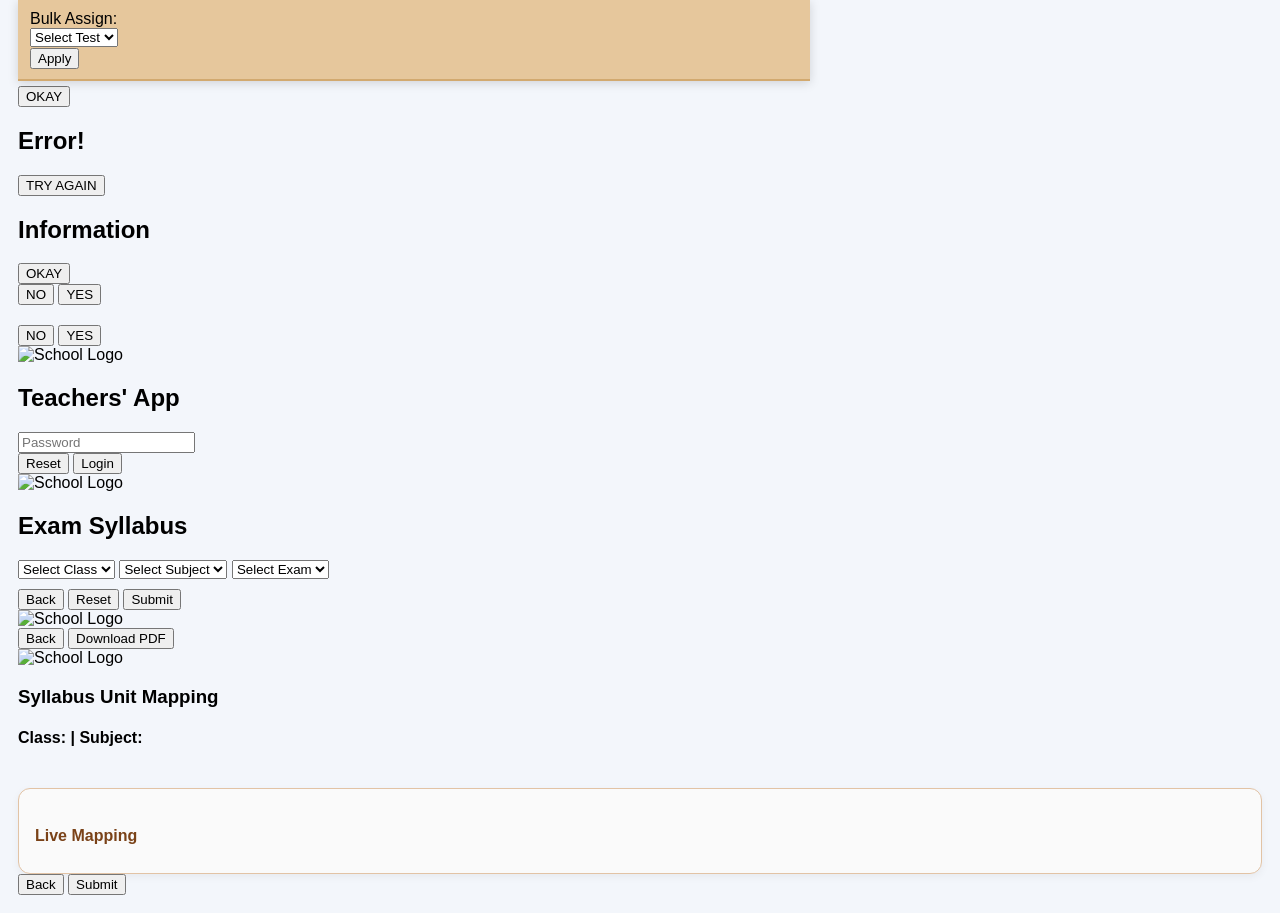
==== commit ae949812: "Hm : update app for ut syllabus" ====
--- a/index.html
+++ b/index.html
@@ -10,7 +10,7 @@
 
     <link rel="stylesheet" href="StylesCommon.css" />
     <link rel="stylesheet" href="StylesYearlyAdmissionKitSpecific.css" />
-    <link rel="stylesheet" href="StylesExam.css" />
+    <link rel="stylesheet" href="StyleUtSyllabus.css" />
 
     <script src="https://cdnjs.cloudflare.com/ajax/libs/xlsx/0.17.0/xlsx.full.min.js"></script>
     <script src="https://cdnjs.cloudflare.com/ajax/libs/html2pdf.js/0.9.2/html2pdf.bundle.min.js"></script>
@@ -19,6 +19,10 @@
     <script src="https://cdnjs.cloudflare.com/ajax/libs/moment-timezone/0.5.34/moment-timezone-with-data.min.js"></script>
     <script src="https://cdnjs.cloudflare.com/ajax/libs/jspdf-autotable/3.5.25/jspdf.plugin.autotable.min.js"></script>
     <script src="https://cdn.jsdelivr.net/npm/axios/dist/axios.min.js"></script>
+    <script src="https://cdnjs.cloudflare.com/ajax/libs/html2pdf.js/0.10.1/html2pdf.bundle.min.js"></script>
+    <script src="https://cdnjs.cloudflare.com/ajax/libs/html2canvas/1.4.1/html2canvas.min.js"></script>
+    <script src="https://unpkg.com/bidi-js@1.0.3/dist/bidi.js"></script>
+    <script src="https://html2canvas.hertzen.com/dist/html2canvas.min.js"></script>
   </head>
   <body>
     <div class="primaryContainerDiv">
@@ -180,10 +184,6 @@
                       View My Timetable
                     </button>
 
-                    <button class="green" onclick="openTimetableWindow()">
-                      View Class Timetable
-                    </button>
-
                     <button class="green" onclick="openAttendanceWindow()">
                       Fill Class Attendance
                     </button>
@@ -197,8 +197,13 @@
                     <button class="green" onclick="openJapaWindow()">
                       Student Japa
                     </button>
-                    <button class="green" onclick="getStudentDetails()">
-                      View Student Details
+
+                    <button
+                      class="green"
+                      id="viewUTSyllabusBtn"
+                      onclick="proceedToMainScreen('view')"
+                    >
+                      View UT Syllabus
                     </button>
                   </div>
                 </div>
@@ -214,15 +219,6 @@
                     <button class="green" onclick="openHomeworkWindow()">
                       Check Homework
                     </button>
-                    <button class="green" onclick="openComputerExamWindow()">
-                      Computers Examination
-                    </button>
-                    <button class="green" onclick="openStudentPasswordWindow()">
-                      View Student Passwords
-                    </button>
-                    <button class="green" onclick="openDateSheetWindow()">
-                      Examination Datesheet
-                    </button>
                     <button class="green" onclick="openJapaWindow(1)">
                       Fill Examination Attendance
                     </button>
@@ -285,51 +281,21 @@
                     >
                       Yearly Kit Payment Dashboard
                     </button>
+
+                    <button
+                      class="green"
+                      id="updateUTSyllabusBtn"
+                      onclick="proceedToMainScreen('edit')"
+                      style="display: none"
+                    >
+                      Update UT Syllabus
+                    </button>
                   </div>
                 </div>
               </div>
             </div>
 
             <button class="red" onclick="onLogoutClick()">Logout</button>
-          </div>
-        </div>
-      </div>
-
-      <div class="popup" id="stdDetailsContainer">
-        <div class="popup-content scrollable-content">
-          <img
-            src="https://drive.google.com/thumbnail?id=15-SQ9oW0U2eX2vsWmyxvmhwu9Q1QgOZm&sz=w500"
-            alt="School Logo"
-          />
-          <div class="user-info-block">
-            <p id="showStudentsHeading_lbl"></p>
-          </div>
-          <br />
-          <h2 id="studentDetailsHeader">Student Details</h2>
-          <input
-            type="text"
-            id="searchStudent"
-            placeholder="Search by student or class..."
-          />
-
-          <div class="collection-table-container scrollable-content-table">
-            <table>
-              <thead class="table-header">
-                <tr>
-                  <th>Name</th>
-                  <th>Class</th>
-                  <th>Parents' Details</th>
-                </tr>
-              </thead>
-
-              <tbody id="studentTable"></tbody>
-            </table>
-          </div>
-
-          <div class="button-row">
-            <button class="red" onclick="SHOW_SPECIFIC_DIV('menuPopup')">
-              Back
-            </button>
           </div>
         </div>
       </div>
@@ -418,163 +384,6 @@
         </div>
       </div>
 
-      <div class="popup" id="examScheduleGridPopup">
-        <div
-          class="popup-content scrollable-content"
-          id="examScheduleGridSubPopup"
-        >
-          <img
-            src="https://drive.google.com/thumbnail?id=15-SQ9oW0U2eX2vsWmyxvmhwu9Q1QgOZm&sz=w500"
-            alt="School Logo"
-          />
-          <div class="heading">Examination Datesheet</div>
-          <div id="classDropdown">
-            <select id="classSelect">
-              <option value="">---------Select Class--------</option>
-              <option value="All">All</option>
-              <option value="Sri Keshava Level 2">Sri Keshava Level 2</option>
-              <option value="Sri Keshava Level 3">Sri Keshava Level 3</option>
-              <option value="Sri Keshava Level 4">Sri Keshava Level 4</option>
-              <option value="Sri Narayana">Sri Narayana</option>
-              <option value="Sri Madhava">Sri Madhava</option>
-              <option value="Sri Govinda">Sri Govinda</option>
-              <option value="Sri Vishnu">Sri Vishnu</option>
-              <option value="Sri Madhusudana">Sri Madhusudana</option>
-              <option value="Sri Trivikrama">Sri Trivikrama</option>
-              <option value="Sri Vamana">Sri Vamana</option>
-              <option value="Sri Sridhara">Sri Sridhara</option>
-              <option value="Sri Hrishikesha">Sri Hrishikesha</option>
-              <option value="Sri Padmanabha">Sri Padmanabha</option>
-              <option value="Sri Damodara">Sri Damodara</option>
-              <option value="Sri Vasudeva">Sri Vasudeva</option>
-            </select>
-          </div>
-          <div class="button-row">
-            <button class="red" onclick="SHOW_SPECIFIC_DIV('menuPopup')">
-              Back
-            </button>
-          </div>
-        </div>
-      </div>
-
-      <div class="popup" id="timetableGridPopup">
-        <div
-          class="popup-content scrollable-content"
-          id="timetableGridSubPopup"
-        >
-          <img
-            src="https://drive.google.com/thumbnail?id=15-SQ9oW0U2eX2vsWmyxvmhwu9Q1QgOZm&sz=w500"
-            alt="School Logo"
-          />
-          <div class="heading">Class Timetable</div>
-          <div id="timetableClassDropdown">
-            <select id="timetableClassSelect">
-              <option value="">---------Select Class--------</option>
-              <option value="Sri Keshava Level 1">Sri Keshava Level 1</option>
-              <option value="Sri Keshava Level 2">Sri Keshava Level 2</option>
-              <option value="Sri Keshava Level 3">Sri Keshava Level 3</option>
-              <option value="Sri Keshava Level 4">Sri Keshava Level 4</option>
-              <option value="Sri Narayana">Sri Narayana</option>
-              <option value="Sri Madhava">Sri Madhava</option>
-              <option value="Sri Govinda">Sri Govinda</option>
-              <option value="Sri Vishnu">Sri Vishnu</option>
-              <option value="Sri Madhusudana">Sri Madhusudana</option>
-              <option value="Sri Trivikrama">Sri Trivikrama</option>
-              <option value="Sri Vamana">Sri Vamana</option>
-              <option value="Sri Sridhara">Sri Sridhara</option>
-              <option value="Sri Hrishikesha">Sri Hrishikesha</option>
-              <option value="Sri Padmanabha">Sri Padmanabha</option>
-              <option value="Sri Damodara">Sri Damodara</option>
-              <option value="Sri Vasudeva">Sri Vasudeva</option>
-            </select>
-          </div>
-          <div class="button-row">
-            <button class="red" onclick="SHOW_SPECIFIC_DIV('menuPopup')">
-              Back
-            </button>
-          </div>
-        </div>
-      </div>
-
-      <div class="popup" id="computerExamWindow">
-        <div class="popup-content scrollable-content">
-          <img
-            src="https://drive.google.com/thumbnail?id=15-SQ9oW0U2eX2vsWmyxvmhwu9Q1QgOZm&sz=w500"
-            alt="School Logo"
-          />
-          <div class="user-info-block">
-            <p id="computerExamHeading_lbl"></p>
-          </div>
-          <br />
-          <h2>Computers Examination Details</h2>
-
-          <div>
-            <select id="computerClassSelect"></select>
-          </div>
-
-          <div>
-            <select id="computerSessionSelect"></select>
-          </div>
-
-          <br />
-
-          <div class="table-card" id="tableBlock">
-            <h3 id="computerExamHeading"></h3>
-            <br />
-            <button class="green" id="viewQPBtn">Question Paper</button>
-            <button class="green" id="openWorkBtn">Student Work Area</button>
-          </div>
-          <br />
-          <div class="button-row">
-            <button class="red" onclick="SHOW_SPECIFIC_DIV('menuPopup')">
-              Back
-            </button>
-          </div>
-        </div>
-      </div>
-
-      <div class="popup" id="studentPasswordWindow">
-        <div class="popup-content scrollable-content">
-          <img
-            src="https://drive.google.com/thumbnail?id=15-SQ9oW0U2eX2vsWmyxvmhwu9Q1QgOZm&sz=w500"
-            alt="School Logo"
-          />
-          <div class="user-info-block">
-            <p id="studentPasswordHeading_lbl"></p>
-          </div>
-          <br />
-          <h2>Student Password Details</h2>
-
-          <div>
-            <select id="studentClassSelect"></select>
-          </div>
-
-          <br />
-
-          <div class="table-card" id="studentPasswordtableBlock">
-            <div style="overflow: auto">
-              <table>
-                <thead>
-                  <tr>
-                    <th>Student Name</th>
-                    <th>Admission Number</th>
-                    <th>Password</th>
-                  </tr>
-                </thead>
-
-                <tbody id="studentPasswordTableBody"></tbody>
-              </table>
-            </div>
-          </div>
-          <br />
-          <div class="button-row">
-            <button class="red" onclick="SHOW_SPECIFIC_DIV('menuPopup')">
-              Back
-            </button>
-          </div>
-        </div>
-      </div>
-
       <div class="popup" id="stdAttendanceContainer">
         <div class="popup-content scrollable-content button-row-end-relative">
           <img
@@ -592,8 +401,36 @@
             <div class="radio-heading-student">
               <label class="required">Pledge</label>
             </div>
-            <div class="radio-content-without-flex" id="dynamic-pledge-list">
-              <!-- Dynamic pledge options go here -->
+            <div class="radio-content-without-flex">
+              <div class="options">
+                <input
+                  type="checkbox"
+                  id="ct-pledge"
+                  name="mcqPledge"
+                  value="Yes"
+                  class="custom-checkbox"
+                />
+                <label
+                  for="ct-pledge"
+                  class="custom-label-student"
+                  id="ct-pledge-label"
+                >
+                  I will take Learning Assessment Today!
+                </label>
+                <input
+                  type="checkbox"
+                  id="language-pledge"
+                  name="languagePledge"
+                  value="Yes"
+                  class="custom-checkbox"
+                />
+                <label
+                  for="language-pledge"
+                  class="custom-label-student"
+                  id="language-pledge-label"
+                >
+                </label>
+              </div>
             </div>
           </div>
 
@@ -644,9 +481,9 @@
           <div class="button-row">
             <button
               class="green"
+              onclick="saveGGJapaData()"
               disabled
               id="japaSubmitButton"
-              onclick="saveGGJapaData()"
             >
               Submit
             </button>
@@ -657,7 +494,9 @@
         <div class="popup-content scrollable-content">
           <div id="classDataContainer"></div>
           <div class="button-row">
-            <button class="green" onclick="homePageClick()">Home</button>
+            <button class="green" id="homePage" onclick="homePageClick()">
+              Home
+            </button>
             <button
               class="purple"
               id="downloadJapaReport"
@@ -824,11 +663,7 @@
             <button class="purple" onclick="SHOW_SPECIFIC_DIV('menuPopup')">
               Home
             </button>
-            <button
-              class="red"
-              id="backButtonLP"
-              onclick="openGenerateHomeworkWindow()"
-            >
+            <button class="red" onclick="openGenerateHomeworkWindow()">
               Back
             </button>
             <button class="green" id="nextButtonLP" onclick="" disabled>
@@ -980,12 +815,19 @@
           </div>
           <div id="studentsMarksWindow"></div>
           <div class="button-row">
+            <button
+              class="red"
+              onclick="
+                SHOW_CONFIRMATION_POPUP(
+                  'Do you want to reset form?',
+                  resetExamForm,
+                )
+              "
+            >
+              Reset
+            </button>
             <button class="purple" onclick="checkSelectedTest(1)">Back</button>
-            <button id="clearStudentBtn" class="red">Clear Form</button>
-
-            <button id="saveStudentBtn" class="yellow">Save Student</button>
-
-            <button id="submitAllBtn" class="green" disabled>Submit</button>
+            <button class="green" onclick="validateExamForm()">Submit</button>
           </div>
         </div>
       </div>
@@ -1449,11 +1291,16 @@
           </div>
         </div>
       </div>
+
+      <div id="popupContainer"></div>
     </div>
 
     <script src="ScriptConstants.js"></script>
+    <script src="ScriptStaticData.js"></script>
     <script src="ScriptCommon.js"></script>
+
     <script src="Script.js"></script>
+    <script src="ScriptUtSyllabus.js"></script>
     <script src="ScriptYearlyAdmissionKit.js"></script>
     <script src="ScriptYearlyAdmissionFinanceModule.js"></script>
     <script src="ScriptAttendance.js"></script>
@@ -1463,7 +1310,5 @@
     <script src="ScriptGatePass.js"></script>
     <script src="ScriptSplEntrySystem.js"></script>
     <script src="ScriptFeedback.js"></script>
-    <script src="ScriptExamination.js"></script>
-    <script src="ScriptNewExam.js"></script>
   </body>
 </html>
--- a/StyleUtSyllabus.css
+++ b/StyleUtSyllabus.css
@@ -0,0 +1,669 @@
+/* Styling the radio button */
+input[type="radio"] {
+  width: 16px; /* Adjust width */
+  height: 16px; /* Adjust height */
+  transform: scale(1.2); /* Scale the radio button */
+  margin-right: 10px; /* Add space between button and label */
+  cursor: pointer;
+}
+
+/* Responsive adjustments for smaller screens */
+@media (max-width: 768px) {
+  input[type="radio"] {
+    transform: scale(1.2); /* Adjust size for mobile */
+  }
+
+  .custom-label {
+    font-size: 16px; /* Adjust font size for smaller screens */
+  }
+}
+
+@media (max-width: 480px) {
+  input[type="radio"] {
+    transform: scale(1); /* Keep it smaller for very small screens */
+  }
+
+  .custom-label {
+    font-size: 14px; /* Smaller font size for very small screens */
+  }
+}
+
+/*radio box style end*/
+
+/*specific css Start*/
+#hmTableDiv td {
+  text-align: left;
+}
+
+.card-view {
+  background: linear-gradient(135deg, #ffffff, #e6e6e6);
+  padding: 10px;
+  border-radius: 16px;
+  width: 96%;
+  max-width: 21rem;
+  text-align: center;
+  box-shadow: 0px 4px 8px rgba(0, 0, 0, 0.2);
+}
+
+.card-view-item {
+  background-color: #fff;
+  border: 1px solid #ccc;
+  margin-bottom: 10px;
+  padding: 15px;
+  border-radius: 8px;
+  box-shadow: 0 2px 4px rgba(0, 0, 0, 0.1);
+  text-align: left;
+}
+
+.card-view-item h3 {
+  font-size: 1.5rem;
+  margin-bottom: 10px;
+  text-align: center;
+}
+
+.card-view-item p {
+  font-size: 1.2rem;
+  margin: 5px 0;
+  word-wrap: break-word;
+  line-height: 1.5;
+}
+
+.card-view-item span {
+  font-weight: bold; /* Bold headings */
+}
+
+.card-view-item div {
+  margin-bottom: 10px; /* Adds space between sections */
+  white-space: pre-line;
+}
+
+.table-container-static {
+  background: linear-gradient(135deg, #ffffff, #e6e6e6);
+  padding: 20px;
+  border-radius: 16px;
+  box-shadow: 0 4px 15px rgba(0, 0, 0, 0.2);
+  width: 90%;
+  max-width: 20rem;
+  flex-direction: column;
+  justify-content: space-between; /* Ensure space between sections */
+}
+
+.heading {
+  font-size: 1.8rem;
+  margin-bottom: 20px;
+  color: #333;
+}
+
+.controlRow {
+  display: flex;
+  align-items: center;
+}
+
+.width30 {
+  width: 30% !important ;
+}
+
+.width40 {
+  width: 40% !important ;
+}
+.width50 {
+  width: 50% !important ;
+}
+.width60 {
+  width: 60% !important ;
+}
+.width70 {
+  width: 70% !important ;
+}
+
+.width80 {
+  width: 80% !important ;
+}
+
+.chapter-box {
+  background: #fff;
+  padding: 15px;
+  margin-bottom: 10px;
+  border-radius: 10px;
+  box-shadow: 0 0 5px rgba(0, 0, 0, 0.2);
+  overflow-x: auto;
+}
+.chapter-title {
+  font-size: 16px;
+  font-weight: bold;
+  margin-bottom: 5px;
+}
+.c-item {
+  display: flex;
+  align-items: center;
+  justify-content: space-between;
+  margin: 0 0;
+}
+
+.c-item-label {
+  width: 50% !important;
+  font:
+    normal normal bold 12px / 14px Helvetica,
+    sans-serif !important;
+}
+.c-item-input {
+  width: 50% !important;
+  font:
+    normal normal bold 12px / 14px Helvetica,
+    sans-serif !important;
+}
+
+/*dynamic dropdonw css start*/
+.dynamic-dropdown {
+  position: relative;
+  display: inline-block;
+  width: 200px;
+}
+
+.dynamic-dropdown-btn {
+  padding: 10px;
+  border: 1px solid #ccc;
+  background: #fff;
+  cursor: pointer;
+  width: 117%;
+  margin-left: -15px;
+  text-align: left;
+  box-sizing: border-box;
+  font-size: 1rem;
+  border-radius: 8px;
+  white-space: normal; /* Allow text to wrap */
+  word-wrap: break-word; /* Ensure text wraps properly */
+  overflow-wrap: break-word; /* Break long words if necessary */
+}
+
+.dynamic-dropdown-content {
+  display: none;
+  position: absolute;
+  background-color: #fff;
+  border: 1px solid #ccc;
+  width: 113%;
+  max-height: 150px;
+  overflow-y: auto;
+  box-shadow: 0px 4px 6px rgba(0, 0, 0, 0.1);
+  margin-left: -6%;
+}
+
+.dynamic-dropdown-content label {
+  display: flex;
+  align-items: center;
+  gap: 2px;
+  padding: 0px;
+  cursor: pointer;
+  white-space: normal;
+  word-wrap: break-word;
+  overflow-wrap: break-word;
+  max-width: 100%;
+  font-size: 11px;
+}
+
+.dynamic-dropdown-content label:hover {
+  background-color: #f0f0f0;
+}
+
+.dynamic-dropdown-content input[type="checkbox"] {
+  width: 10%;
+}
+
+#usersListContainer {
+  margin-top: 10px;
+  padding: 10px;
+}
+
+.userRow {
+  display: block;
+  padding: 10px;
+  margin: 5px 0;
+  background-color: #f9f9f9;
+  border-radius: 8px;
+  box-shadow: 0 2px 5px rgba(0, 0, 0, 0.1);
+}
+
+.userRow:nth-child(even) {
+  background-color: #e6e6e6;
+}
+
+.userRow:hover {
+  background-color: #dcdcdc;
+}
+/*dynamic dropdown css end*/
+
+.no-print {
+  display: block;
+}
+
+@media print {
+  .no-print {
+    display: none !important;
+  }
+}
+
+/* wrapper for cards */
+.syllabus-wrapper {
+  display: flex;
+  flex-direction: column;
+  gap: 16px;
+}
+
+.syllabus-card {
+  width: 100%;
+  border: 1px solid #d6a97a;
+  border-radius: 12px;
+  background: #f8d4ad;
+  overflow: hidden;
+  box-shadow: 0 3px 8px rgba(0, 0, 0, 0.08);
+}
+
+/* subject header */
+.syllabus-card-header {
+  padding: 14px;
+  background: #fde6cc;
+  border-bottom: 1px solid #d6a97a;
+  border-radius: 12px 12px 0 0;
+  font-weight: 700;
+  font-size: 18px;
+  text-align: center;
+  letter-spacing: 0.5px;
+}
+
+/* body */
+.syllabus-card-body {
+  padding: 18px;
+}
+
+/* UT title - improved */
+.syllabus-ut-title {
+  margin: 16px 0 8px 0;
+  font-weight: 600;
+  font-size: 15px;
+  color: #8b4c1f;
+  padding-bottom: 5px;
+  border-bottom: 2px solid #d6a97a;
+  text-align: left; /* pehle center tha */
+}
+
+/* chapter list - LEFT ALIGN */
+.syllabus-ut-items {
+  text-align: left; /* ye main change hai */
+  line-height: 2;
+  font-size: 14px;
+  margin-bottom: 10px;
+}
+
+/* thoda spacing har chapter ke beech */
+.syllabus-ut-items div {
+  margin-bottom: 4px;
+}
+
+/* print */
+@media print {
+  .syllabus-card {
+    width: 100% !important;
+  }
+}
+
+body {
+  font-family: Arial;
+  background: #f3f6fb;
+  padding: 10px;
+}
+.container {
+  max-width: 750px;
+  margin: auto;
+  background: white;
+  padding: 15px;
+  border-radius: 12px;
+  box-shadow: 0 3px 10px rgba(0, 0, 0, 0.1);
+}
+.row {
+  display: flex;
+  align-items: center;
+  gap: 10px;
+  border-bottom: 1px solid #eee;
+}
+
+.header-row {
+  background: #fde6cc;
+  font-weight: 600;
+  border-top: 2px solid #d6a97a;
+  border-bottom: 2px solid #d6a97a;
+  position: sticky;
+  top: 0;
+  z-index: 5;
+}
+
+.right-check {
+  width: 8%;
+  text-align: center;
+}
+
+.locked .chapter {
+  pointer-events: none;
+  opacity: 0.6;
+}
+.multi {
+  width: 5%;
+  text-align: center;
+}
+
+.annual {
+  width: 5%;
+  text-align: center;
+}
+
+.multiHeader {
+  width: 5%;
+  text-align: center;
+}
+.chapterHeader {
+  text-align: center;
+  width: 40%;
+}
+.testHeader {
+  width: 25%;
+  text-align: center;
+}
+.annualHeader {
+  width: 5%;
+  text-align: center;
+}
+
+.chapterList {
+  overflow-x: auto;
+  -webkit-overflow-scrolling: touch;
+}
+.chapterList .row {
+  min-width: 520px; /* ya jo suitable ho */
+}
+
+.master-box {
+  background: #eef3ff;
+  padding: 10px;
+  border-radius: 10px;
+  margin-bottom: 12px;
+  display: flex;
+  gap: 10px;
+  flex-wrap: wrap;
+}
+
+.ut1 {
+  background: #e3f2fd; /* Light Blue */
+}
+
+.ut2 {
+  background: #e8f5e9; /* Light Green */
+}
+
+.ut3 {
+  background: #fff3e0; /* Light Orange */
+}
+
+.ut4 {
+  background: #e6dfe2; /* Light Mauve (from #c3b7bb) */
+}
+
+.ut5 {
+  background: #dcd2ea; /* Light Lavender (from #b2a4c7) */
+}
+
+.ut6 {
+  background: #f4c6d6; /* Light Pink (from #e99fba) */
+}
+
+.bulk-container {
+  width: 100% !important;
+  background: #f3d2ad !important;
+  padding: 12px !important;
+  border-radius: 10px !important;
+}
+
+/* rows */
+.bulk-row {
+  display: flex !important;
+  gap: 10px !important;
+  margin-bottom: 10px !important;
+}
+
+/* columns */
+.bulk-col {
+  flex: 1 !important;
+  display: flex !important;
+  align-items: center !important;
+  justify-content: center !important;
+  font-weight: 600 !important;
+}
+
+/* top row width control */
+.bulk-row-top .bulk-title {
+  flex: 1 !important;
+  justify-content: flex-start !important;
+}
+
+.bulk-row-top .bulk-dropdown {
+  flex: 2 !important;
+}
+
+/* inputs */
+.bulk-select {
+  width: 100% !important;
+  padding: 10px !important;
+  border-radius: 8px !important;
+  border: 1px solid #caa27e !important;
+  background: #ffe4c7 !important;
+}
+
+/* reset button */
+.bulk-btn-reset {
+  width: 100% !important;
+  padding: 10px !important;
+  border-radius: 8px !important;
+  border: none !important;
+  background: #d7d7d7 !important;
+  font-weight: 600 !important;
+}
+
+.textAlignLeft {
+  text-align: left !important;
+}
+
+.marginTop1 {
+  margin-top: 1px !important;
+}
+
+/* Desktop */
+@media (min-width: 786px) {
+  .popup-content {
+    min-width: 800px !important; /* apni requirement ke hisaab se change kar sakte ho */
+  }
+  .syllabus-card {
+    width: 100%;
+  }
+  .radio-container {
+    max-width: 100% !important;
+  }
+}
+
+.mapping-box {
+  margin-top: 20px;
+  background: #fafafa;
+  padding: 16px;
+  border-radius: 12px;
+  border: 1px solid #e2c3a5;
+  box-shadow: 0 3px 8px rgba(0, 0, 0, 0.05);
+}
+
+/* Top Title */
+.mapping-box > h4 {
+  text-align: left;
+  font-size: 16px;
+  font-weight: 700;
+  margin-bottom: 12px;
+  color: #7a4218;
+}
+
+/* UT Heading */
+#output h4 {
+  background: linear-gradient(90deg, #f4c89f, #f7d7b7);
+  padding: 8px 12px;
+  border-radius: 8px;
+  margin: 18px 0 8px 0;
+  font-size: 14px;
+  font-weight: 600;
+  color: #4a2f16;
+  text-align: left; /* LEFT ALIGN */
+  letter-spacing: 0.3px;
+}
+
+/* Chapter List Box */
+#output ul {
+  background: #fff7ef;
+  border-radius: 10px;
+  padding: 10px 14px;
+  margin: 0 0 14px 0;
+  list-style: none;
+  box-shadow: inset 0 1px 4px rgba(0, 0, 0, 0.05);
+  text-align: left; /* LEFT ALIGN */
+}
+
+/* Empty state */
+#output ul .empty {
+  background: #ffe1cc;
+  border-radius: 8px;
+  padding: 8px 10px;
+}
+
+/* List Items */
+#output ul li {
+  padding: 6px 4px;
+  border-bottom: 1px dashed #e5c7a6;
+  font-size: 14px;
+  text-align: left; /* LEFT ALIGN */
+  transition: 0.2s ease;
+}
+
+/* Hover effect */
+#output ul li:hover {
+  padding-left: 8px;
+  color: #a3541c;
+}
+
+#output ul li:last-child {
+  border-bottom: none;
+}
+
+#output ul li:last-child {
+  border-bottom: none;
+}
+
+#viewSyllabusBody * {
+  overflow: visible !important;
+}
+
+.no-break {
+  break-inside: avoid;
+  page-break-inside: avoid; /* Older browsers ke liye */
+}
+
+.annual input[type="checkbox"] {
+  width: 18px;
+  height: 18px;
+}
+
+@media (max-width: 768px) {
+  #bulk-section {
+    position: fixed; /* 🔥 sticky ki jagah fixed */
+    top: 0;
+    left: 0;
+    right: 0;
+    z-index: 9999;
+
+    background: #e6c79c;
+    padding: 8px;
+    border-bottom: 2px solid #d2a96f;
+    box-shadow: 0 2px 6px rgba(0, 0, 0, 0.12);
+  }
+
+  #chapterList {
+    margin-top: 60px; /* height of bulk section */
+  }
+
+  .chapter {
+    text-align: left;
+    width: 32%;
+  }
+
+  .test {
+    width: 33%;
+  }
+}
+
+/* ===== DESKTOP ===== */
+@media (min-width: 769px) {
+  #bulk-section {
+    position: fixed;
+    top: 0;
+    width: 48rem;
+    z-index: 999;
+    background: #e6c79c;
+    padding: 10px 12px;
+    border-bottom: 2px solid #d2a96f;
+    box-shadow: 0 2px 10px rgba(0, 0, 0, 0.15);
+  }
+  .chapter {
+    text-align: left;
+    width: 40%;
+    cursor: pointer;
+  }
+  .test {
+    width: 25%;
+  }
+}
+
+/* ONLY when PDF is generating */
+.pdf-mode .syllabus-wrapper {
+  display: block !important;
+}
+
+.pdf-mode .syllabus-card {
+  page-break-inside: auto;
+  break-inside: auto;
+  margin-bottom: 10px;
+}
+
+.pdf-mode .syllabus-ut-title {
+  page-break-inside: avoid;
+  break-inside: avoid;
+}
+
+.pdf-mode .syllabus-ut-items {
+  page-break-inside: auto;
+}
+
+.pdf-mode .syllabus-ut-items div {
+  page-break-inside: avoid;
+}
+
+.pdf-mode .syllabus-card-header {
+  page-break-after: avoid;
+  break-after: avoid;
+}
+
+.pdf-mode .syllabus-card-body {
+  page-break-after: auto;
+  break-after: auto;
+}
+
+/* ✅ Header + first UT ko saath rakho */
+.pdf-mode .syllabus-card-header {
+  page-break-inside: avoid;
+  break-inside: avoid;
+}
+
+/* IMPORTANT */
+.pdf-mode * {
+  overflow: visible !important;
+}
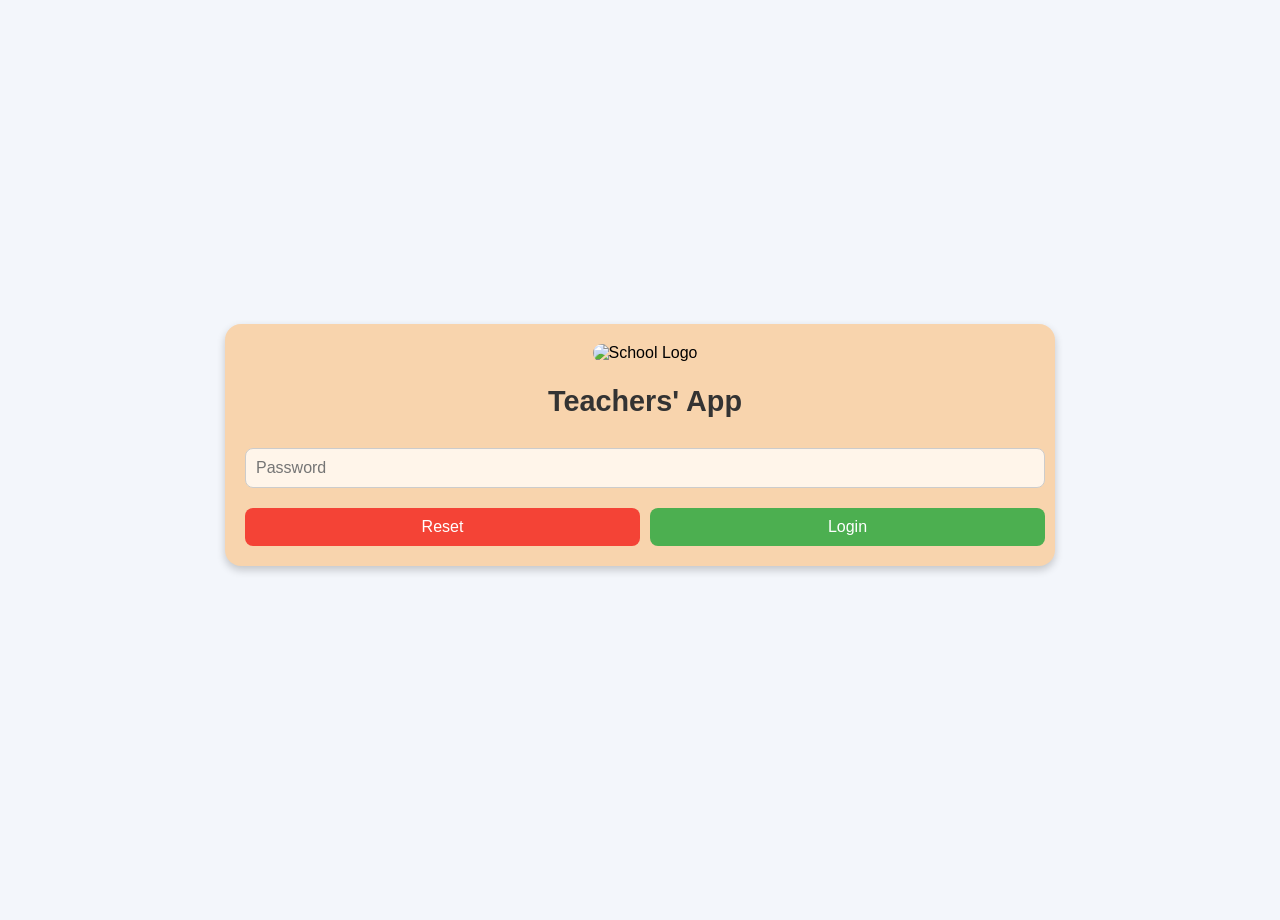
==== commit 83a6b0e7: "Merge branch 'main' of https://github.com/hellohoneymittal/GGTeachersApp into HPDBranch" ====
--- a/index.html
+++ b/index.html
@@ -10,6 +10,7 @@
 
     <link rel="stylesheet" href="StylesCommon.css" />
     <link rel="stylesheet" href="StylesYearlyAdmissionKitSpecific.css" />
+    <link rel="stylesheet" href="StylesExam.css" />
     <link rel="stylesheet" href="StyleUtSyllabus.css" />
 
     <script src="https://cdnjs.cloudflare.com/ajax/libs/xlsx/0.17.0/xlsx.full.min.js"></script>
@@ -184,6 +185,10 @@
                       View My Timetable
                     </button>
 
+                    <button class="green" onclick="openTimetableWindow()">
+                      View Class Timetable
+                    </button>
+
                     <button class="green" onclick="openAttendanceWindow()">
                       Fill Class Attendance
                     </button>
@@ -204,6 +209,9 @@
                       onclick="proceedToMainScreen('view')"
                     >
                       View UT Syllabus
+                    </button>
+                    <button class="green" onclick="getStudentDetails()">
+                      View Student Details
                     </button>
                   </div>
                 </div>
@@ -219,6 +227,15 @@
                     <button class="green" onclick="openHomeworkWindow()">
                       Check Homework
                     </button>
+                    <button class="green" onclick="openComputerExamWindow()">
+                      Computers Examination
+                    </button>
+                    <button class="green" onclick="openStudentPasswordWindow()">
+                      View Student Passwords
+                    </button>
+                    <button class="green" onclick="openDateSheetWindow()">
+                      Examination Datesheet
+                    </button>
                     <button class="green" onclick="openJapaWindow(1)">
                       Fill Examination Attendance
                     </button>
@@ -296,6 +313,45 @@
             </div>
 
             <button class="red" onclick="onLogoutClick()">Logout</button>
+          </div>
+        </div>
+      </div>
+
+      <div class="popup" id="stdDetailsContainer">
+        <div class="popup-content scrollable-content">
+          <img
+            src="https://drive.google.com/thumbnail?id=15-SQ9oW0U2eX2vsWmyxvmhwu9Q1QgOZm&sz=w500"
+            alt="School Logo"
+          />
+          <div class="user-info-block">
+            <p id="showStudentsHeading_lbl"></p>
+          </div>
+          <br />
+          <h2 id="studentDetailsHeader">Student Details</h2>
+          <input
+            type="text"
+            id="searchStudent"
+            placeholder="Search by student or class..."
+          />
+
+          <div class="collection-table-container scrollable-content-table">
+            <table>
+              <thead class="table-header">
+                <tr>
+                  <th>Name</th>
+                  <th>Class</th>
+                  <th>Parents' Details</th>
+                </tr>
+              </thead>
+
+              <tbody id="studentTable"></tbody>
+            </table>
+          </div>
+
+          <div class="button-row">
+            <button class="red" onclick="SHOW_SPECIFIC_DIV('menuPopup')">
+              Back
+            </button>
           </div>
         </div>
       </div>
@@ -384,6 +440,163 @@
         </div>
       </div>
 
+      <div class="popup" id="examScheduleGridPopup">
+        <div
+          class="popup-content scrollable-content"
+          id="examScheduleGridSubPopup"
+        >
+          <img
+            src="https://drive.google.com/thumbnail?id=15-SQ9oW0U2eX2vsWmyxvmhwu9Q1QgOZm&sz=w500"
+            alt="School Logo"
+          />
+          <div class="heading">Examination Datesheet</div>
+          <div id="classDropdown">
+            <select id="classSelect">
+              <option value="">---------Select Class--------</option>
+              <option value="All">All</option>
+              <option value="Sri Keshava Level 2">Sri Keshava Level 2</option>
+              <option value="Sri Keshava Level 3">Sri Keshava Level 3</option>
+              <option value="Sri Keshava Level 4">Sri Keshava Level 4</option>
+              <option value="Sri Narayana">Sri Narayana</option>
+              <option value="Sri Madhava">Sri Madhava</option>
+              <option value="Sri Govinda">Sri Govinda</option>
+              <option value="Sri Vishnu">Sri Vishnu</option>
+              <option value="Sri Madhusudana">Sri Madhusudana</option>
+              <option value="Sri Trivikrama">Sri Trivikrama</option>
+              <option value="Sri Vamana">Sri Vamana</option>
+              <option value="Sri Sridhara">Sri Sridhara</option>
+              <option value="Sri Hrishikesha">Sri Hrishikesha</option>
+              <option value="Sri Padmanabha">Sri Padmanabha</option>
+              <option value="Sri Damodara">Sri Damodara</option>
+              <option value="Sri Vasudeva">Sri Vasudeva</option>
+            </select>
+          </div>
+          <div class="button-row">
+            <button class="red" onclick="SHOW_SPECIFIC_DIV('menuPopup')">
+              Back
+            </button>
+          </div>
+        </div>
+      </div>
+
+      <div class="popup" id="timetableGridPopup">
+        <div
+          class="popup-content scrollable-content"
+          id="timetableGridSubPopup"
+        >
+          <img
+            src="https://drive.google.com/thumbnail?id=15-SQ9oW0U2eX2vsWmyxvmhwu9Q1QgOZm&sz=w500"
+            alt="School Logo"
+          />
+          <div class="heading">Class Timetable</div>
+          <div id="timetableClassDropdown">
+            <select id="timetableClassSelect">
+              <option value="">---------Select Class--------</option>
+              <option value="Sri Keshava Level 1">Sri Keshava Level 1</option>
+              <option value="Sri Keshava Level 2">Sri Keshava Level 2</option>
+              <option value="Sri Keshava Level 3">Sri Keshava Level 3</option>
+              <option value="Sri Keshava Level 4">Sri Keshava Level 4</option>
+              <option value="Sri Narayana">Sri Narayana</option>
+              <option value="Sri Madhava">Sri Madhava</option>
+              <option value="Sri Govinda">Sri Govinda</option>
+              <option value="Sri Vishnu">Sri Vishnu</option>
+              <option value="Sri Madhusudana">Sri Madhusudana</option>
+              <option value="Sri Trivikrama">Sri Trivikrama</option>
+              <option value="Sri Vamana">Sri Vamana</option>
+              <option value="Sri Sridhara">Sri Sridhara</option>
+              <option value="Sri Hrishikesha">Sri Hrishikesha</option>
+              <option value="Sri Padmanabha">Sri Padmanabha</option>
+              <option value="Sri Damodara">Sri Damodara</option>
+              <option value="Sri Vasudeva">Sri Vasudeva</option>
+            </select>
+          </div>
+          <div class="button-row">
+            <button class="red" onclick="SHOW_SPECIFIC_DIV('menuPopup')">
+              Back
+            </button>
+          </div>
+        </div>
+      </div>
+
+      <div class="popup" id="computerExamWindow">
+        <div class="popup-content scrollable-content">
+          <img
+            src="https://drive.google.com/thumbnail?id=15-SQ9oW0U2eX2vsWmyxvmhwu9Q1QgOZm&sz=w500"
+            alt="School Logo"
+          />
+          <div class="user-info-block">
+            <p id="computerExamHeading_lbl"></p>
+          </div>
+          <br />
+          <h2>Computers Examination Details</h2>
+
+          <div>
+            <select id="computerClassSelect"></select>
+          </div>
+
+          <div>
+            <select id="computerSessionSelect"></select>
+          </div>
+
+          <br />
+
+          <div class="table-card" id="tableBlock">
+            <h3 id="computerExamHeading"></h3>
+            <br />
+            <button class="green" id="viewQPBtn">Question Paper</button>
+            <button class="green" id="openWorkBtn">Student Work Area</button>
+          </div>
+          <br />
+          <div class="button-row">
+            <button class="red" onclick="SHOW_SPECIFIC_DIV('menuPopup')">
+              Back
+            </button>
+          </div>
+        </div>
+      </div>
+
+      <div class="popup" id="studentPasswordWindow">
+        <div class="popup-content scrollable-content">
+          <img
+            src="https://drive.google.com/thumbnail?id=15-SQ9oW0U2eX2vsWmyxvmhwu9Q1QgOZm&sz=w500"
+            alt="School Logo"
+          />
+          <div class="user-info-block">
+            <p id="studentPasswordHeading_lbl"></p>
+          </div>
+          <br />
+          <h2>Student Password Details</h2>
+
+          <div>
+            <select id="studentClassSelect"></select>
+          </div>
+
+          <br />
+
+          <div class="table-card" id="studentPasswordtableBlock">
+            <div style="overflow: auto">
+              <table>
+                <thead>
+                  <tr>
+                    <th>Student Name</th>
+                    <th>Admission Number</th>
+                    <th>Password</th>
+                  </tr>
+                </thead>
+
+                <tbody id="studentPasswordTableBody"></tbody>
+              </table>
+            </div>
+          </div>
+          <br />
+          <div class="button-row">
+            <button class="red" onclick="SHOW_SPECIFIC_DIV('menuPopup')">
+              Back
+            </button>
+          </div>
+        </div>
+      </div>
+
       <div class="popup" id="stdAttendanceContainer">
         <div class="popup-content scrollable-content button-row-end-relative">
           <img
@@ -401,36 +614,8 @@
             <div class="radio-heading-student">
               <label class="required">Pledge</label>
             </div>
-            <div class="radio-content-without-flex">
-              <div class="options">
-                <input
-                  type="checkbox"
-                  id="ct-pledge"
-                  name="mcqPledge"
-                  value="Yes"
-                  class="custom-checkbox"
-                />
-                <label
-                  for="ct-pledge"
-                  class="custom-label-student"
-                  id="ct-pledge-label"
-                >
-                  I will take Learning Assessment Today!
-                </label>
-                <input
-                  type="checkbox"
-                  id="language-pledge"
-                  name="languagePledge"
-                  value="Yes"
-                  class="custom-checkbox"
-                />
-                <label
-                  for="language-pledge"
-                  class="custom-label-student"
-                  id="language-pledge-label"
-                >
-                </label>
-              </div>
+            <div class="radio-content-without-flex" id="dynamic-pledge-list">
+              <!-- Dynamic pledge options go here -->
             </div>
           </div>
 
@@ -481,9 +666,9 @@
           <div class="button-row">
             <button
               class="green"
-              onclick="saveGGJapaData()"
               disabled
               id="japaSubmitButton"
+              onclick="saveGGJapaData()"
             >
               Submit
             </button>
@@ -494,9 +679,7 @@
         <div class="popup-content scrollable-content">
           <div id="classDataContainer"></div>
           <div class="button-row">
-            <button class="green" id="homePage" onclick="homePageClick()">
-              Home
-            </button>
+            <button class="green" onclick="homePageClick()">Home</button>
             <button
               class="purple"
               id="downloadJapaReport"
@@ -663,7 +846,11 @@
             <button class="purple" onclick="SHOW_SPECIFIC_DIV('menuPopup')">
               Home
             </button>
-            <button class="red" onclick="openGenerateHomeworkWindow()">
+            <button
+              class="red"
+              id="backButtonLP"
+              onclick="openGenerateHomeworkWindow()"
+            >
               Back
             </button>
             <button class="green" id="nextButtonLP" onclick="" disabled>
@@ -815,19 +1002,12 @@
           </div>
           <div id="studentsMarksWindow"></div>
           <div class="button-row">
-            <button
-              class="red"
-              onclick="
-                SHOW_CONFIRMATION_POPUP(
-                  'Do you want to reset form?',
-                  resetExamForm,
-                )
-              "
-            >
-              Reset
-            </button>
             <button class="purple" onclick="checkSelectedTest(1)">Back</button>
-            <button class="green" onclick="validateExamForm()">Submit</button>
+            <button id="clearStudentBtn" class="red">Clear Form</button>
+
+            <button id="saveStudentBtn" class="yellow">Save Student</button>
+
+            <button id="submitAllBtn" class="green" disabled>Submit</button>
           </div>
         </div>
       </div>
@@ -1310,5 +1490,7 @@
     <script src="ScriptGatePass.js"></script>
     <script src="ScriptSplEntrySystem.js"></script>
     <script src="ScriptFeedback.js"></script>
+    <script src="ScriptExamination.js"></script>
+    <script src="ScriptNewExam.js"></script>
   </body>
 </html>
--- a/StylesCommon.css
+++ b/StylesCommon.css
@@ -0,0 +1,2778 @@
+.timerRow {
+  display: flex;
+  gap: 20px;
+  align-items: center;
+}
+
+body {
+  font-family: Arial, sans-serif;
+  display: flex;
+  justify-content: center;
+  align-items: center;
+  height: 100vh; /* Use full viewport height */
+  background-color: #f4f4f4;
+  margin: 0;
+}
+
+.japa-container {
+  background: linear-gradient(135deg, #ffffff, #e6e6e6);
+  padding: 20px;
+  border-radius: 16px;
+  box-shadow: 0 4px 15px rgba(0, 0, 0, 0.2);
+  width: 90%;
+  max-width: 20rem;
+  display: flex;
+  flex-direction: column;
+  justify-content: space-between; /* Ensure space between sections */
+}
+
+.timer {
+  font-size: 48px;
+  padding-bottom: 20px;
+  font-weight: bold;
+  color: #333;
+  text-align: center;
+}
+
+.laps {
+  flex-grow: 1;
+  overflow-y: auto;
+  max-height: 12rem; /* Adjust for better balance */
+  margin-bottom: 10px;
+  padding-right: 10px; /* Add padding for scroll bar visibility */
+}
+
+.data-input-buttons,
+.data-save-buttons {
+  display: flex;
+  gap: 10px;
+  justify-content: center;
+  margin: 10px 0; /* Equal margin for consistency */
+}
+
+.data-input-buttons button,
+.data-save-buttons button {
+  padding: 10px 20px; /* Slightly larger padding for better touch targets */
+  font-size: 18px;
+  border: none;
+  border-radius: 8px;
+  cursor: pointer;
+  transition:
+    background-color 0.3s,
+    transform 0.3s;
+}
+
+.data-input-buttons button:hover,
+.data-save-buttons button:hover {
+  transform: scale(1.05);
+}
+
+.data-input-buttons button.start,
+.data-save-buttons button.start {
+  background-color: #4caf50;
+  color: white;
+}
+
+.data-input-buttons button.lap {
+  background-color: #2196f3;
+  color: white;
+}
+
+.data-save-buttons button.reset {
+  background-color: #ffc107;
+  color: white;
+}
+
+.data-save-buttons button.stop {
+  background-color: #f44336;
+  color: white;
+}
+
+.laps div {
+  display: flex;
+  justify-content: space-between;
+  padding: 10px;
+  margin-bottom: 10px;
+  border-radius: 8px;
+  background-color: #f9f9f9;
+  box-shadow: 0 2px 5px rgba(0, 0, 0, 0.1);
+  transition: background-color 0.3s;
+}
+
+.laps div:nth-child(even) {
+  background-color: #e6e6e6;
+}
+
+.laps div:hover {
+  background-color: #dcdcdc;
+}
+
+.lap-time {
+  font-weight: bold;
+}
+
+.lap-quality {
+  font-style: italic;
+}
+
+/* Popup styles */
+.popup,
+.password-popup,
+.scale-popup,
+.success-popup,
+.stats-popup,
+.confirm-popup,
+.japa-prev-popup {
+  position: fixed;
+  top: 0;
+  left: 0;
+  width: 100%;
+  height: 100%;
+  background-color: transparent;
+  display: none;
+  justify-content: center;
+  align-items: center;
+  z-index: 1000;
+}
+
+.popup-content,
+.confirm-popup-content,
+.password-popup-content,
+.scale-popup-content,
+.success-popup-content,
+.stats-popup-content,
+.japa-prev-popup-content,
+.main-container-content {
+  padding: 20px;
+  border-radius: 16px;
+  width: 90%;
+  max-width: 21rem;
+  text-align: center;
+  box-shadow: 0px 4px 8px rgba(0, 0, 0, 0.2);
+  background-color: #f8d4ad;
+}
+
+.popup-content h2,
+.confirm-popup-content h2,
+.password-popup-content h2,
+.scale-popup-content h2,
+.success-popup-content h2,
+.stats-popup-content h2 {
+  font-size: 1.8rem;
+  margin-bottom: 20px;
+  color: #333;
+}
+
+.popup-content input[type="text"],
+.popup-content input[type="number"],
+.popup-content textarea,
+.password-popup-content input[type="text"] {
+  width: 100%;
+  padding: 10px;
+  margin-top: 10px;
+  margin-bottom: 10px;
+  border: 1px solid #ccc;
+  border-radius: 8px;
+  font-size: 1rem;
+  box-sizing: border-box;
+  background-color: #fff5ea;
+  font-family: Arial, sans-serif;
+}
+
+.popup-content input[type="date"] {
+  width: 100%;
+  padding: 9px;
+  margin-top: 5px;
+  margin-bottom: 5px;
+  border: 2px solid #ccc;
+  border-radius: 10px;
+  font-size: 1rem;
+  box-sizing: border-box;
+  background-color: #fff5ea;
+}
+
+.popup-content label {
+  display: block;
+  text-align: left;
+  margin-top: 10px;
+  font-weight: bold;
+}
+
+.popup-content label.required::after {
+  content: " *";
+  color: red;
+}
+
+.popup-content label.required-lite {
+  font-weight: normal;
+}
+
+.popup-content label.required-lite::after {
+  content: " *";
+  color: red;
+}
+
+.popup-content button,
+.confirm-popup-content button,
+.password-popup-content button,
+.scale-popup-content button,
+.success-popup-content button,
+.stats-popup-content button {
+  width: 100%;
+  padding: 10px 0;
+  margin-top: 10px;
+  border: none;
+  border-radius: 8px;
+  cursor: pointer;
+  font-size: 1rem;
+}
+
+.popup-content .green,
+.confirm-popup-content .green {
+  background-color: #4caf50;
+  color: white;
+}
+
+.popup-content .purple,
+.japa-container .purple,
+.confirm-popup-content .purple {
+  background-color: #6a0dad;
+  color: white;
+}
+
+.popup-content .blue,
+.japa-container .blue,
+.confirm-popup-content .blue {
+  background-color: #2196f3;
+  color: white;
+}
+
+.popup-content .green:disabled {
+  background-color: #a5d6a7; /* Lighter color to indicate disabled state */
+  color: #c8e6c9; /* Light color for text when disabled */
+  cursor: not-allowed; /* Shows a not-allowed cursor to indicate it cannot be clicked */
+}
+
+.popup-content .red:disabled {
+  background-color: #d8a3a3;
+  color: #ffffff;
+  border: 1px solid #c98f8f;
+  cursor: not-allowed;
+  opacity: 0.8;
+  box-shadow: none;
+}
+
+.password-popup-content .green {
+  background-color: #4caf50;
+  color: white;
+}
+
+.success-popup-content .green {
+  background-color: #4caf50;
+  color: white;
+}
+
+.popup-content .white {
+  background-color: white;
+  color: #333;
+}
+
+.popup-content .orange {
+  background: #d9822b !important;
+  color: white !important;
+  cursor: pointer !important;
+}
+
+.popup-content .orange:hover {
+  background: #c46f1c !important;
+}
+
+.popup-content .lightOrange {
+  background-color: #f0d8b0 !important;
+  color: #5a3e1b !important;
+  cursor: pointer !important;
+}
+
+.popup-content .lightOrange:hover {
+  background-color: #e4c993 !important;
+}
+
+.popup-content .red,
+.confirm-popup-content .red {
+  background-color: #f44336;
+  color: white;
+}
+.password-popup-content .red {
+  background-color: #f44336;
+  color: white;
+}
+
+.scale-popup-content .enter {
+  background-color: #4caf50;
+  color: white;
+}
+.scale-popup-content .red {
+  background-color: #f44336;
+  color: white;
+}
+
+.stats-popup-content .red {
+  background-color: #f44336;
+  color: white;
+}
+
+/* Radio buttons */
+.scale-popup-content .radio-group {
+  display: inline-block;
+  margin: 5% 0;
+}
+
+.scrollable-content {
+  padding-right: 10px; /* Optional: Adds some space to the right for scroll bar */
+  flex-grow: 1;
+  overflow-y: auto;
+  max-height: 100vh; /* Adjust for better balance */
+  margin-bottom: 10px;
+}
+
+.scrollable-content-table {
+  padding-right: 10px; /* Optional: Adds some space to the right for scroll bar */
+  flex-grow: 1;
+  overflow-y: auto;
+  max-height: 50vh; /* Adjust for better balance */
+  margin-bottom: 10px;
+}
+
+.radio-group input[type="radio"] {
+  margin-right: 5px; /* Space between radio button and label */
+}
+
+@media screen and (max-width: 800px) {
+  .popup-content,
+  .password-popup-content,
+  .scale-popup-content {
+    padding: 15px;
+  }
+
+  .popup-content h2,
+  .password-popup-content h2,
+  .scale-popup-content h2 {
+    font-size: 1.5rem;
+  }
+
+  .japa-container {
+    width: 100%; /* Utilize the full width on mobile */
+    padding: 10px; /* Reduce padding for smaller screens */
+  }
+
+  .timer {
+    font-size: 36px; /* Adjust font size for better fit */
+    text-align: center;
+  }
+
+  .data-input-buttons button,
+  .data-save-buttons button {
+    padding: 8px 12px; /* Adjust padding for better spacing */
+    font-size: 16px; /* Reduce font size */
+  }
+
+  .laps div {
+    padding: 8px; /* Adjust padding for list items */
+    margin-bottom: 8px; /* Adjust margin for list items */
+  }
+}
+
+/** Report CSS **/
+
+.reportDiv {
+  flex-grow: 1;
+  overflow-y: auto;
+  max-height: 13rem; /* Adjust for better balance */
+  margin-bottom: 10px;
+  padding-right: 10px; /* Add padding for scroll bar visibility */
+}
+
+.reportDiv div {
+  display: flex;
+  justify-content: space-between;
+  padding: 5px;
+  margin-bottom: 5px;
+  border-radius: 8px;
+  background-color: #f9f9f9;
+  box-shadow: 0 1px 5px rgba(0, 0, 0, 0.1);
+  transition: background-color 0.3s;
+  font-size: 16px;
+  font-family: monospace;
+}
+
+.reportDiv div:nth-child(even) {
+  background-color: #e6e6e6;
+}
+
+.reportDiv div:hover {
+  background-color: #dcdcdc;
+}
+
+/* Contact Information Styling */
+.contact-info {
+  text-align: center;
+  margin-bottom: 20px;
+  font-size: 18px;
+  color: #333;
+  font-weight: bold;
+  background: #fff3cd; /* Light yellow background */
+  border-radius: 8px;
+  border: 1px solid #ffc107; /* Yellow border */
+  box-shadow: 0 2px 5px rgba(0, 0, 0, 0.1);
+  max-width: 20rem;
+  padding: 0px 8px;
+}
+
+.download {
+  background-color: #4caf50; /* Green background */
+  color: white; /* White text */
+  border: none;
+  padding: 10px 20px;
+  text-align: center;
+  text-decoration: none;
+  display: inline-block;
+  font-size: 16px;
+  margin: 4px 2px;
+  cursor: pointer;
+}
+
+.download:hover {
+  background-color: #45a049; /* Darker green on hover */
+}
+
+/* Add to your Stylesheet.css */
+#loadingSpinner {
+  position: fixed;
+  top: 0;
+  left: 0;
+  width: 100%;
+  height: 100%;
+  background: rgba(0, 0, 0, 0.5); /* Semi-transparent background */
+  display: flex;
+  justify-content: center;
+  align-items: center;
+  z-index: 10000; /* Ensure it's on top of other content */
+}
+
+.spinner {
+  border: 8px solid #f3f3f3; /* Light grey background */
+  border-top: 8px solid #3498db; /* Blue spinner */
+  border-radius: 50%;
+  width: 50px;
+  height: 50px;
+  animation: spin 1s linear infinite;
+}
+
+@keyframes spin {
+  0% {
+    transform: rotate(0deg);
+  }
+  100% {
+    transform: rotate(360deg);
+  }
+}
+
+.japa-time-message {
+  font-size: 18px;
+  font-weight: bold;
+  text-align: center;
+  margin-bottom: 15px;
+  padding: 10px;
+  border-radius: 8px;
+  color: #333;
+  background-color: #4caf50; /* Soft green */
+  border: 1px solid #2e512f;
+  box-shadow: 0 4px 8px rgba(0, 0, 0, 0.1); /* Light shadow for a subtle effect */
+  max-width: 20rem;
+}
+
+.created-by {
+  font-size: 16px;
+  text-align: center;
+  margin-top: 20px;
+  font-weight: bold;
+  color: #333;
+  background-color: #4caf50; /* Dark teal background */
+  padding: 10px;
+  border-radius: 8px;
+  border: 1px solid #2e512f;
+  box-shadow: 0 4px 8px rgba(0, 0, 0, 0.1); /* Light shadow for a subtle effect */
+  max-width: 20rem;
+}
+
+.created-by a {
+  color: #ffeb3b; /* Yellow link color */
+  text-decoration: underline;
+}
+
+.created-by a:hover {
+  color: #ffc107; /* Slightly darker yellow on hover */
+}
+
+label {
+  display: block;
+  text-align: left;
+  margin-top: 10px;
+  font-weight: bold;
+}
+
+label.required::after {
+  content: " *";
+  color: red;
+}
+
+input {
+  width: 94%;
+  padding: 10px;
+  font-size: 16px;
+  border: 1px solid #ccc;
+  border-radius: 6px;
+}
+
+h2 {
+  font-size: 1.8rem;
+  margin-bottom: 20px;
+  color: #333;
+}
+
+button {
+  width: 100%;
+  padding: 10px 0;
+  margin-top: 10px;
+  border: none;
+  border-radius: 8px;
+  cursor: pointer;
+  font-size: 1rem;
+}
+
+textarea {
+  width: 100%;
+  padding: 10px;
+  margin-top: 10px;
+  margin-bottom: 20px;
+  border: 1px solid #ccc;
+  border-radius: 8px;
+  font-size: 1rem;
+  box-sizing: border-box;
+}
+
+.button-row {
+  display: flex;
+  justify-content: space-between;
+  gap: 10px;
+}
+
+.button-row-end-relative {
+  position: relative;
+}
+
+.button-row-end-absolute {
+  bottom: 10px;
+  left: 5px;
+  right: 5px;
+  position: absolute;
+}
+
+.cancel-button {
+  background-color: #f44336;
+  color: white;
+}
+
+.submit-button {
+  background-color: #4caf50;
+  color: white;
+}
+
+/* Webkit Scrollbar (Chrome, Safari, Edge) */
+.collection-table-container::-webkit-scrollbar {
+  width: 10px; /* Width of the scrollbar */
+  height: 10px; /* Height for horizontal scrollbar */
+}
+
+.collection-table-container::-webkit-scrollbar-track {
+  background: #f1f8e9; /* Background of the scrollbar track */
+  border-radius: 10px;
+}
+
+.collection-table-container::-webkit-scrollbar-thumb {
+  background-color: #52609a; /* Color of the scrollbar handle */
+  border-radius: 10px;
+  border: 2px solid #f1f8e9; /* Adds some space around the thumb */
+}
+
+.collection-table-container::-webkit-scrollbar-thumb:hover {
+  background-color: #52609a; /* Darker color on hover */
+}
+
+/* Firefox Scrollbar */
+.collection-table-container {
+  scrollbar-color: #52609a #f1f8e9; /* Thumb and track colors */
+}
+
+/* Optional: Style for horizontal scrollbar if needed */
+.collection-table-container::-webkit-scrollbar-horizontal {
+  height: 8px;
+}
+
+/* Customize track and thumb for horizontal scrollbar */
+.collection-table-container::-webkit-scrollbar-track-horizontal {
+  background: #f1f8e9;
+}
+
+.collection-table-container::-webkit-scrollbar-thumb-horizontal {
+  background-color: #52609a;
+  border-radius: 10px;
+  border: 2px solid #f1f8e9;
+}
+
+.table-header {
+  position: sticky;
+  top: 0;
+  z-index: 1; /* Ensure the header stays on top of the table rows */
+}
+
+/* Container for the select dropdown */
+.selectContainer {
+  position: relative;
+  display: inline-block;
+  width: 100%;
+}
+
+select {
+  padding: 10px 40px 10px 20px; /* Space for custom arrow */
+  font-size: 18px;
+  border: 1px solid #ccc;
+  border-radius: 8px;
+
+  background: #f3ece4 !important;
+  color: #333;
+  cursor: pointer;
+  transition: transform 0.3s;
+  width: 100%;
+  box-shadow: 0 4px 8px rgba(0, 0, 0, 0.2);
+  margin: 10px 0;
+  background: transparent;
+  -webkit-appearance: none;
+  -moz-appearance: none;
+  appearance: none;
+}
+
+/* Option styling */
+.popup-content select option {
+  background-color: #fff5ea;
+  color: #333;
+  font-family: Arial, sans-serif;
+}
+
+/* Style for the custom dropdown arrow */
+select::after {
+  content: "";
+  position: absolute;
+  right: 15px;
+  top: 50%;
+  transform: translateY(-50%);
+  width: 0;
+  height: 0;
+  border-left: 10px solid transparent;
+  border-right: 10px solid transparent;
+  border-top: 6px solid #333;
+  pointer-events: none;
+  max-height: 200px; /* Adjust the height of the dropdown */
+  overflow-y: auto;
+  overflow-x: hidden; /* Prevent horizontal scrolling */
+  box-shadow: 0 4px 8px rgba(0, 0, 0, 0.2);
+}
+
+/* Ensure dropdown does not overflow the container */
+.selectContainer select {
+  position: relative;
+  z-index: 1;
+}
+
+select:focus {
+  outline: none;
+}
+
+select option {
+  background-color: white;
+  color: #333;
+  padding: 10px;
+  border: 1px solid #ccc;
+  max-width: 100%;
+}
+
+/* Style for the fieldset */
+fieldset {
+  border: 2px solid #d3d3d3; /* Custom border for better visibility */
+  padding: 10px;
+  margin-top: 20px; /* Space above the fieldset */
+}
+
+/* Style for the legend */
+legend {
+  font-size: 18px;
+  font-weight: bold;
+  color: #333;
+  padding: 0 10px; /* Add padding around the text */
+  text-align: left;
+}
+
+/* Styles for each checkbox label */
+.checkbox-label {
+  display: flex;
+  align-items: center;
+  margin: 10px 0;
+  font-size: 16px;
+  color: #333;
+}
+
+/* Style the custom checkbox */
+.checkbox-label input[type="checkbox"] {
+  margin-right: 10px; /* Space between checkbox and label text */
+  accent-color: #333;
+  width: 16px;
+  height: 16px;
+}
+
+body {
+  font-family: Arial, sans-serif;
+  display: flex;
+  justify-content: center;
+  align-items: center;
+  height: 100vh; /* Use full viewport height */
+  background-color: #f4f4f4;
+  margin: 0;
+}
+
+.collection-table-container {
+  overflow: auto;
+  max-width: 100%;
+  margin-bottom: 1rem;
+}
+
+table {
+  width: max-content;
+  min-width: 100%;
+  border-collapse: collapse;
+  border: 2px solid black;
+}
+
+thead {
+  background-color: #52609a;
+  color: #fff;
+}
+
+th {
+  padding: 8px;
+  text-align: left;
+  border: 2px solid black;
+  word-wrap: break-word;
+}
+td {
+  padding: 8px;
+  border: 1px solid black;
+  white-space: pre-line;
+  text-align: left;
+}
+
+.desc-container {
+  max-width: 100%;
+}
+
+/* Collapsed (8 lines) */
+.desc-text {
+  display: -webkit-box;
+  -webkit-line-clamp: 5;
+  -webkit-box-orient: vertical;
+  overflow: hidden;
+  position: relative;
+  font-size: 14px;
+  line-height: 1.5;
+  padding-bottom: 5px;
+}
+
+/* Fade effect (nice mobile hint) */
+.desc-text::after {
+  content: "";
+  position: absolute;
+  bottom: 0;
+  left: 0;
+  width: 100%;
+  height: 20px;
+  background: linear-gradient(transparent, white);
+}
+
+/* Expanded */
+.desc-text.expanded {
+  -webkit-line-clamp: unset;
+}
+
+.desc-text.expanded::after {
+  display: none;
+}
+
+/* Button */
+.toggle-btn {
+  color: #52609a;
+  font-size: 15px;
+  margin-top: 4px;
+  cursor: pointer;
+  user-select: none;
+}
+
+/* Read more (collapsed state) */
+.toggle-btn.read-more {
+  color: #007bff; /* blue */
+  font-weight: 500;
+}
+
+/* Show less (expanded state) */
+.toggle-btn.show-less {
+  color: #e63946; /* red */
+  font-weight: 500;
+}
+
+/* Alternating row colors */
+tbody tr:nth-child(odd) {
+  background-color: #fff5ea;
+}
+
+tbody tr:nth-child(even) {
+  background-color: #f8d4ad;
+}
+
+@media (max-width: 800px) {
+  th,
+  td {
+    padding: 8px;
+    font-size: 16px;
+  }
+}
+
+.table-container {
+  background: linear-gradient(135deg, #ffffff, #e6e6e6);
+  padding: 20px;
+  border-radius: 16px;
+  box-shadow: 0 4px 15px rgba(0, 0, 0, 0.2);
+  width: 90%;
+  max-width: 20rem;
+  display: none;
+  flex-direction: column;
+  justify-content: space-between; /* Ensure space between sections */
+}
+
+.popup .linkButton {
+  background: none;
+  border: none;
+  color: #2196f3;
+  text-decoration: underline;
+  font-size: 1.2rem;
+  cursor: pointer;
+  padding: 5px 0px;
+  display: flex;
+}
+
+.popup .linkButton-flexEnd {
+  background: none;
+  border: none;
+  color: #2196f3;
+  text-decoration: underline;
+  font-size: 1.2rem;
+  cursor: pointer;
+  padding: 5px 0px;
+  display: flex;
+  justify-content: flex-end;
+}
+
+.popup .slateGray {
+  color: #6c757d;
+}
+
+.liveSearchContainer {
+  position: relative;
+  display: inline-block;
+  width: 100%;
+}
+
+.liveSearchContainer select {
+  position: relative;
+  z-index: 1;
+}
+
+.popup .liveSearch {
+  margin-bottom: 1px !important;
+}
+
+.popup .liveSearchUL {
+  list-style-type: none;
+  padding: 0;
+  margin: 0;
+  display: none;
+  position: absolute;
+  width: 100%;
+  background-color: white;
+  border: 1px solid #ddd;
+  max-height: 12rem;
+  overflow-y: auto;
+  z-index: 2;
+  box-sizing: border-box;
+}
+
+.popup .liveSearchUL li {
+  padding: 10px;
+  cursor: pointer;
+  border-bottom: 1px solid #ddd;
+}
+
+.popup .liveSearchUL li:hover {
+  background-color: #f0f0f0;
+}
+
+.popup-content img {
+  max-width: 50%; /* Ensure the image resizes within the container */
+  height: auto; /* Maintain aspect ratio */
+  border-radius: 10px; /* Optional: Add rounded corners to the image */
+}
+
+.infoPopup {
+  position: fixed;
+  top: 0;
+  left: 0;
+  width: 100%;
+  height: 100%;
+  background: linear-gradient(135deg, #ffffff, #e6e6e6);
+  display: none;
+  justify-content: center;
+  align-items: center;
+  z-index: 1001;
+}
+
+.infoPopup-content {
+  /* background: linear-gradient(135deg, #ffffff, #e6e6e6); */
+  background-color: #f8d4ad;
+  padding: 20px;
+  border-radius: 16px;
+  width: 90%;
+  max-width: 21rem;
+  text-align: center;
+  box-shadow: 0px 4px 8px rgba(0, 0, 0, 0.2);
+}
+
+/* Icons */
+.infoPopup-icon {
+  width: 60px;
+  height: 60px;
+  margin: 0 auto 15px auto; /* Center the icon horizontally */
+  background-position: center; /* Center the background image */
+  background-repeat: no-repeat; /* Ensure the image doesn't repeat */
+}
+.infoPopup-content img {
+  max-width: 100%; /* Ensure the image resizes within the container */
+  height: auto; /* Maintain aspect ratio */
+  border-radius: 10px; /* Optional: Add rounded corners to the image */
+}
+
+.infoPopup-icon.success {
+  background-image: url("https://i.postimg.cc/jSZsPbth/checked-icon.png"); /* Add success icon path */
+  background-size: cover;
+}
+
+.infoPopup-icon.error {
+  background-image: url("https://i.postimg.cc/TP1Tc4Pv/cancel-icon.png"); /* Add error icon path */
+  background-size: cover;
+}
+
+.infoPopup-icon.confirmation {
+  background-image: url("https://i.ibb.co/BsvQsfb/Confirmation-icon.png"); /* Add confirmation icon path */
+  background-size: cover;
+}
+
+.infoPopup-icon.info {
+  background-image: url("https://i.postimg.cc/JnWxY3pS/Information-Icon.png"); /* Add info icon path */
+  background-size: cover;
+}
+
+.infoPopup-heading.success {
+  color: #45a049;
+}
+
+.infoPopup-heading.error {
+  color: #ff3636;
+}
+
+.infoPopup-content .green {
+  background-color: #45a049;
+  color: white;
+}
+
+.infoPopup-content .red {
+  background-color: #ff3636;
+  color: white;
+}
+
+/* Message */
+.infoPopup-message {
+  font-size: 20px;
+  color: #555;
+  font-weight: bold;
+  margin-bottom: 20px;
+  white-space: pre-line;
+}
+
+.highlight {
+  color: #2196f3; /* Default text color */
+  animation: blink-animation 2s infinite; /* Trigger the blinking animation */
+}
+
+@keyframes blink-animation {
+  0% {
+    background-color: #45a049;
+  }
+  50% {
+    background-color: transparent;
+  }
+  100% {
+    background-color: #45a049;
+  }
+}
+
+.download-icon-container {
+  display: flex;
+  justify-content: flex-end;
+  margin-bottom: 5px;
+  margin-top: 10px;
+  margin-right: 5px;
+}
+
+.download-icon {
+  width: 25px; /* Set width of the icon */
+  height: auto; /* Maintain aspect ratio */
+  cursor: pointer; /* Change cursor on hover */
+}
+
+/* Navbar styling */
+
+.navbar {
+  background-color: #333;
+  overflow: hidden;
+  display: flex;
+  justify-content: space-around;
+  border-radius: 8px;
+}
+
+.navbar a {
+  flex: 1;
+  color: white;
+  text-align: center;
+  padding: 12px;
+  text-decoration: none;
+  font-size: 16px;
+}
+
+.navbar a:hover {
+  background-color: #575757;
+}
+
+.navbar a.active {
+  background-color: #04aa6d; /* Green */
+}
+
+/* Sections inside popup */
+.section {
+  display: none;
+  margin-top: 10px;
+  padding: 10px;
+}
+.navbar-container {
+  display: flex;
+  align-items: center;
+  width: 90%;
+  max-width: 800px;
+  overflow: hidden;
+  position: relative;
+}
+
+/* Arrow icons */
+.arrow {
+  width: 30px;
+  height: 30px;
+  background-color: #333;
+  color: white;
+  border-radius: 50%;
+  display: flex;
+  justify-content: center;
+  align-items: center;
+  cursor: pointer;
+  user-select: none;
+}
+
+.arrow.disabled {
+  opacity: 0.3;
+  pointer-events: none;
+}
+
+@media (max-width: 375px) {
+  .navbar a {
+    font-size: 16px;
+    padding: 12px 8px;
+  }
+
+  .navbar {
+    flex-direction: column;
+  }
+}
+
+/* Navbar styling End */
+
+@media only screen and (max-width: 375px) and (max-height: 812px) {
+  .radio-container-scroll {
+    padding-right: 10px;
+    padding-left: 10px;
+    flex-grow: 1;
+    overflow-y: auto; /* Keep vertical scrolling */
+    overflow-x: hidden; /* Prevent horizontal scrolling */
+    max-height: 24rem;
+    margin-bottom: 10px;
+    width: 100%; /* Ensure full width */
+    box-sizing: border-box; /* Include padding in width calculation */
+  }
+}
+
+.control-row {
+  display: flex;
+  justify-content: space-between;
+  gap: 10px;
+}
+
+.custom-control-row {
+  display: flex;
+  align-items: center;
+}
+
+.left-side-control {
+  flex: 1 1 85%;
+  padding-right: 10px;
+}
+
+.right-side-control {
+  flex: 0 0 15%;
+  display: flex;
+  align-items: center;
+  justify-content: center;
+}
+
+.left-side-control45 {
+  flex: 1 1 45%; /* Set width to 50% */
+  padding-right: 10px;
+  text-align: left;
+  font-size: larger;
+}
+
+.right-side-control55 {
+  flex: 1 1 70%; /* Set width to 50% */
+  display: flex;
+  align-items: center;
+  justify-content: center;
+}
+
+.sale-selected-items {
+  margin-top: 20px;
+  border-top: 1px solid #ccc;
+  padding-top: 15px;
+}
+
+.sale-selected-items h3 {
+  margin: 0;
+  margin-bottom: 10px;
+  text-align: center;
+}
+
+.sale-selected-items ul {
+  list-style: none;
+  padding: 0;
+}
+
+.sale-selected-items ul li {
+  padding: 5px;
+  background-color: #f1f1f1;
+  margin-bottom: 5px;
+  display: flex;
+  justify-content: space-between;
+  align-items: center;
+}
+
+.sale-selected-items span,
+.item-quantity-control span {
+  margin-top: 10px;
+}
+
+.item-quantity-control button {
+  display: flex; /* Use flexbox for alignment */
+  justify-content: center; /* Center horizontally */
+  align-items: center; /* Center vertically */
+  width: 30px;
+  height: 30px;
+  background-color: #007bff;
+  color: white;
+  border: none;
+  border-radius: 50%; /* Use 50% for a perfect circle */
+  cursor: pointer;
+  font-size: 16px; /* Optional: Adjust font size as needed */
+}
+
+.item-quantity-control button:hover {
+  background-color: #0056b3;
+}
+
+.item-quantity-control span {
+  font-weight: bold; /* Make quantity bold */
+}
+
+.item-container {
+  display: flex;
+  justify-content: space-between;
+  align-items: center;
+  width: 100%;
+  padding: 5px 0;
+}
+
+.item-name {
+  flex: 0 0 55%;
+  text-align: left;
+}
+
+.item-quantity-control {
+  flex: 0 0 25%;
+  display: flex;
+  justify-content: center;
+  align-items: center;
+  gap: 10px;
+}
+
+.item-total {
+  flex: 0 0 15%;
+  text-align: right;
+  font-weight: bold;
+}
+
+.total-cost {
+  text-align: end;
+  font-weight: bold;
+}
+
+.total-row-container .left {
+  flex: 1 1 65%;
+  padding-right: 10px;
+}
+
+.total-row-container .right {
+  flex: 0 0 30%;
+  display: flex;
+  align-items: center;
+  justify-content: center;
+  margin-top: 10px;
+}
+
+/*radio box style start */
+
+.popup-content .radio-container {
+  background-color: #fff5ea;
+  /* background: linear-gradient(135deg, #ffffff, #e6e6e6); */
+  padding: 20px;
+  border-radius: 16px;
+  width: 95%;
+  max-width: 22rem;
+  text-align: center;
+  box-shadow: 0px 4px 8px rgba(0, 0, 0, 0.2);
+  display: inline-block;
+  margin: 1% 0;
+  transition:
+    background 0.3s ease,
+    box-shadow 0.3s ease;
+}
+
+.popup-content .radio-container:hover {
+  /* background: linear-gradient(135deg, #f0f0f0, #d0d0d0); */
+  background-color: #fff5ea;
+  box-shadow: 0px 6px 12px rgba(0, 0, 0, 0.3);
+}
+
+.radio-container-scroll {
+  padding-right: 10px;
+  padding-left: 10px;
+  flex-grow: 1;
+  overflow-y: auto; /* Keep vertical scrolling */
+  overflow-x: hidden; /* Prevent horizontal scrolling */
+  max-height: 42rem;
+  margin-bottom: 10px;
+  width: 100%; /* Ensure full width */
+  box-sizing: border-box; /* Include padding in width calculation */
+}
+
+.question {
+  margin: 15px 0;
+}
+
+.question label {
+  display: block;
+  margin-bottom: 5px;
+  font-weight: bold;
+}
+
+.options {
+  display: flex;
+  gap: 2px;
+  text-align: center;
+  align-items: flex-start;
+  margin: 15px 5px;
+}
+
+/* Label styling */
+.custom-label {
+  font-size: 14px;
+  cursor: pointer;
+  user-select: none;
+  margin-top: 0px !important;
+}
+
+.radio-heading {
+  margin-bottom: 10px;
+}
+
+.radio-content {
+  margin-bottom: 10px;
+  display: flex;
+  gap: 25px;
+  margin-left: 5px;
+}
+
+.radio-content-without-flex {
+  margin-bottom: 10px;
+  margin-left: 5px;
+  margin-right: 5px;
+}
+
+.radio-heading label.required::after {
+  content: " *";
+  color: red;
+}
+
+.radio-label {
+  margin-top: 0px !important;
+  font-weight: normal;
+}
+
+/* Styling the radio button */
+input[type="radio"] {
+  width: 14px; /* Adjust width */
+  height: 14px; /* Adjust height */
+  transform: scale(1.4); /* Scale the radio button */
+  margin-right: 10px; /* Add space between button and label */
+  cursor: pointer;
+}
+
+/* Responsive adjustments for smaller screens */
+@media (max-width: 768px) {
+  input[type="radio"] {
+    transform: scale(1.2); /* Adjust size for mobile */
+  }
+
+  .custom-label {
+    font-size: 16px; /* Adjust font size for smaller screens */
+  }
+}
+
+@media (max-width: 480px) {
+  input[type="radio"] {
+    transform: scale(1); /* Keep it smaller for very small screens */
+  }
+
+  .custom-label {
+    font-size: 14px; /* Smaller font size for very small screens */
+  }
+}
+
+/*radio box style end*/
+
+/*specific css Start*/
+#hmTableDiv td {
+  text-align: left;
+}
+
+.card-view {
+  background: linear-gradient(135deg, #ffffff, #e6e6e6);
+  padding: 10px;
+  border-radius: 16px;
+  width: 96%;
+  max-width: 21rem;
+  text-align: center;
+  box-shadow: 0px 4px 8px rgba(0, 0, 0, 0.2);
+}
+
+.card-view-item {
+  background-color: #fff;
+  border: 1px solid #ccc;
+  margin-bottom: 10px;
+  padding: 15px;
+  border-radius: 8px;
+  box-shadow: 0 2px 4px rgba(0, 0, 0, 0.1);
+  text-align: left;
+}
+
+.card-view-item h3 {
+  font-size: 1.5rem;
+  margin-bottom: 10px;
+  text-align: center;
+}
+
+.card-view-item p {
+  font-size: 1.2rem;
+  margin: 5px 0;
+  word-wrap: break-word;
+  line-height: 1.5;
+}
+
+.card-view-item span {
+  font-weight: bold; /* Bold headings */
+}
+
+.card-view-item div {
+  margin-bottom: 10px; /* Adds space between sections */
+  white-space: pre-line;
+}
+
+.table-container-static {
+  background: linear-gradient(135deg, #ffffff, #e6e6e6);
+  padding: 20px;
+  border-radius: 16px;
+  box-shadow: 0 4px 15px rgba(0, 0, 0, 0.2);
+  width: 90%;
+  max-width: 20rem;
+  flex-direction: column;
+  justify-content: space-between; /* Ensure space between sections */
+}
+
+.heading {
+  font-size: 1.8rem;
+  margin-bottom: 20px;
+  color: #333;
+}
+
+.controlRow {
+  display: flex;
+  align-items: center;
+}
+
+.width20 {
+  width: 20% !important ;
+}
+
+.width30 {
+  width: 30% !important ;
+}
+
+.width40 {
+  width: 40% !important ;
+}
+.width50 {
+  width: 50% !important ;
+  background-color: #fff5ea;
+}
+.width60 {
+  width: 60% !important ;
+  background-color: #fff5ea;
+}
+.width70 {
+  width: 70% !important ;
+  background-color: #fff5ea;
+}
+
+.width80 {
+  width: 80% !important ;
+  background-color: #fff5ea;
+}
+
+.chapter-box {
+  background: #fff;
+  padding: 15px;
+  margin-bottom: 10px;
+  border-radius: 10px;
+  box-shadow: 0 0 5px rgba(0, 0, 0, 0.2);
+  overflow-x: auto;
+}
+.chapter-title {
+  font-size: 16px;
+  font-weight: bold;
+  margin-bottom: 5px;
+}
+.c-item {
+  display: flex;
+  align-items: center;
+  justify-content: space-between;
+  margin: 0 0;
+}
+
+.c-item-label {
+  width: 50% !important;
+  font:
+    normal normal bold 12px / 14px Helvetica,
+    sans-serif !important;
+}
+.c-item-input {
+  width: 50% !important;
+  font:
+    normal normal bold 12px / 14px Helvetica,
+    sans-serif !important;
+}
+
+.ggTimer {
+  font-size: 24px;
+  font-weight: bold;
+  color: #333;
+  text-align: center;
+}
+
+.flex-laylout {
+  display: flex;
+  justify-content: center; /* horizontal alignment */
+  align-items: center; /* vertical alignment */
+  gap: 10px;
+}
+
+.gg-row-layout {
+  display: grid;
+  grid-template-columns: 50% 25% 20%;
+  align-items: center;
+  gap: 8px;
+  padding: 10px;
+  border-radius: 10px;
+  background: #fff5ea;
+  margin-bottom: 8px;
+  transition:
+    transform 0.2s ease,
+    box-shadow 0.2s ease;
+}
+
+.gg-row-layout:hover {
+  transform: translateY(-2px);
+  box-shadow: 0 4px 8px rgba(0, 0, 0, 0.08);
+}
+
+.gg-exam-row-layout {
+  display: block;
+  grid-template-columns: 50% 25% 20%;
+  align-items: center;
+  gap: 8px;
+  padding: 10px;
+  border-radius: 10px;
+  background-color: #fff5ea;
+  margin-bottom: 8px;
+  transition:
+    transform 0.2s ease,
+    box-shadow 0.2s ease;
+}
+
+.gg-name-exam {
+  font-weight: 500;
+  font-size: 10px;
+  color: #333;
+  background-color: #fff5ea;
+  margin-top: 14px;
+}
+
+.gg-name {
+  font-weight: 600;
+  font-size: 14px;
+  color: #333;
+  margin-top: 7px;
+  background-color: #fff5ea;
+}
+
+.gg-timer {
+  text-align: center;
+  font-family: monospace;
+  font-size: 14px;
+  font-weight: bold;
+  color: #555;
+}
+
+.gg-button-icon {
+  color: white;
+  border: none;
+  width: 70%;
+  padding: 2px 5px;
+  border-radius: 6px;
+  cursor: pointer;
+  font-size: 13px;
+  font-weight: bold;
+  transition:
+    background 0.3s ease,
+    transform 0.2s ease;
+}
+
+.gg-button-icon:hover {
+  transform: scale(1.05);
+}
+
+.gg-button-icon:active {
+  transform: scale(0.98);
+}
+
+.pledge-container {
+  max-width: 400px;
+  margin: 20px auto;
+  font-family: Arial, sans-serif;
+}
+.block-css {
+  border: 1px solid #ccc;
+  background: #fff;
+  padding: 15px;
+  margin-bottom: 15px;
+  border-radius: 8px;
+  box-shadow: 0 1px 3px rgba(0, 0, 0, 0.08);
+}
+.pledge-checkbox-label {
+  font-weight: bold;
+  display: flex;
+  align-items: center;
+  gap: 10px;
+  cursor: pointer;
+}
+.pledge-question {
+  font-size: 14px;
+  font-weight: bold;
+  margin-bottom: 5px;
+}
+.pledge-hint {
+  display: block;
+  font-size: 12px;
+  color: #777;
+  margin-bottom: 10px;
+}
+.pledge-options {
+  display: flex;
+  flex-direction: column;
+  gap: 5px;
+}
+.pledge-button {
+  width: 100%;
+  padding: 10px;
+  background-color: #007bff;
+  color: white;
+  border: none;
+  font-size: 14px;
+  border-radius: 5px;
+  cursor: pointer;
+}
+.pledge-button:hover {
+  background-color: #0056b3;
+}
+
+.custom-checkbox {
+  width: 20px !important;
+  margin-right: 10px !important;
+  margin-top: 2px;
+}
+
+.options-ChkBox {
+  display: flex;
+  gap: 2px;
+  text-align: center;
+  margin: 5px 0px;
+}
+
+.custom-label-ChkBox {
+  width: auto;
+  font-size: 14px;
+  cursor: pointer;
+  user-select: none;
+  padding: 0px !important;
+  margin: 1px 0px;
+  margin-top: 0px !important;
+}
+
+.custom-label-student {
+  font-size: 14px;
+  cursor: pointer;
+  user-select: none;
+  margin-top: 0px !important;
+}
+
+.radio-heading-student {
+  margin-bottom: 10px;
+  margin-left: 10px;
+}
+
+.radio-container-student {
+  background-color: #fff5ea;
+  /* background: linear-gradient(135deg, #ffffff, #e6e6e6); */
+  padding: 0px;
+  border-radius: 16px;
+  width: 96%;
+  /* max-width: 21rem; */
+  text-align: center;
+  box-shadow: 0px 4px 8px rgba(0, 0, 0, 0.2);
+  display: inline-block;
+  margin: 1% 0;
+  transition:
+    background 0.3s ease,
+    box-shadow 0.3s ease;
+}
+
+.radio-container-leaves {
+  background-color: #fff5ea;
+  /* background: linear-gradient(135deg, #ffffff, #e6e6e6); */
+  padding: 0px;
+  border-radius: 16px;
+  width: 99%;
+  /* max-width: 21rem; */
+  text-align: center;
+  box-shadow: 0px 4px 8px rgba(0, 0, 0, 0.2);
+  display: inline-block;
+  margin: 1% 0;
+  transition:
+    background 0.3s ease,
+    box-shadow 0.3s ease;
+}
+
+.marginLeft5 {
+  margin-left: 5px;
+}
+
+.radio-label-student {
+  font-size: 14px;
+  margin-top: 0px !important;
+}
+
+.bulbgreen {
+  background-color: #4caf50;
+  color: white;
+  animation: pulse 1s infinite;
+}
+
+.bulbgreenDisabled {
+  background-color: #4caf50;
+  color: white;
+  animation: none;
+}
+
+.bulbyellow {
+  background-color: #ffc107;
+  color: white;
+  animation: none;
+}
+
+.bulbwhite {
+  background-color: white;
+  color: black;
+  animation: none;
+}
+
+@keyframes pulse {
+  0% {
+    transform: scale(1);
+    box-shadow: 0 0 10px #4caf50;
+  }
+  50% {
+    transform: scale(1.05);
+    box-shadow: 0 0 20px #4caf50;
+  }
+  100% {
+    transform: scale(1);
+    box-shadow: 0 0 10px #4caf50;
+  }
+}
+
+.class-card {
+  background: #fff;
+  border-radius: 12px;
+  box-shadow: 0 2px 8px rgba(0, 0, 0, 0.1);
+  margin: 16px 0;
+  padding: 16px;
+  font-family: "Poppins", sans-serif;
+}
+
+.class-header {
+  font-size: 1.2rem;
+  font-weight: 600;
+  color: #2b579a;
+  margin-bottom: 10px;
+  border-bottom: 2px solid #f0f0f0;
+  padding-bottom: 6px;
+}
+
+.student-row {
+  display: flex;
+  gap: 15px;
+  justify-content: flex-start;
+  align-items: center;
+  padding: 8px 0;
+  border-bottom: 1px dashed #ddd;
+}
+
+.student-row:last-child {
+  border-bottom: none;
+}
+
+.student-name {
+  font-weight: 500;
+  color: white;
+  padding-left: 5px;
+}
+
+.student-time {
+  font-weight: 600;
+  color: white;
+  padding-right: 5px;
+}
+
+.teacher-info {
+  font-size: 0.9rem;
+  color: #666;
+  margin-top: 8px;
+  text-align: right;
+  font-style: italic;
+}
+
+.japaWindow-student-container {
+  width: 100%;
+  padding: 10px;
+  border-bottom: 1px solid #ddd;
+  display: flex;
+  flex-direction: column;
+  gap: 8px;
+}
+
+/* Row 1: Name 70% + Timer 30% */
+.japaWindow-row-1 {
+  display: flex;
+  width: 100%;
+}
+
+.japaWindow-name-block {
+  width: 70%;
+  font-size: 16px;
+  font-weight: 600;
+}
+
+.japaWindow-timer-block {
+  width: 30%;
+  text-align: right;
+  font-size: 14px;
+}
+
+/* Row 2: Reject + Start buttons (50/50) */
+.japaWindow-row-2 {
+  display: flex;
+  gap: 8px;
+}
+
+.japaWindow-row-2 button {
+  width: 50%;
+  padding: 8px;
+  border-radius: 6px;
+  font-size: 14px;
+}
+
+.japaWindow-reject-btn {
+  background: #ff5252;
+  color: white;
+}
+
+.japaWindow-start-btn {
+  background: #4caf50;
+  color: white;
+}
+
+.disabled-btn {
+  opacity: 0.5 !important;
+  cursor: not-allowed !important;
+  pointer-events: none !important;
+  transition: none !important;
+}
+
+.user-info-block {
+  text-align: center;
+  margin-bottom: 0px;
+  font-size: 18px;
+  color: #e6e6e6;
+  font-weight: bold;
+  background: #52609a; /* Light yellow background */
+  border-radius: 8px;
+  border: 1px solid #ffc107; /* Yellow border */
+  box-shadow: 0 2px 5px rgba(0, 0, 0, 0.1);
+  max-width: 100%;
+  padding: 8px 8px;
+}
+
+.error {
+  color: red;
+  font-size: 16px;
+}
+
+.divider {
+  border: none;
+  border-top: 1px solid #ccc;
+  margin: 12px 0;
+}
+
+.custom-label-student-red {
+  flex: 1;
+  text-align: left;
+  font-size: 14px;
+  cursor: pointer;
+  user-select: none;
+  margin-top: 0px !important;
+  font-weight: lighter;
+  color: rgb(148, 0, 0);
+}
+
+.custom-label-student-green {
+  flex: 1;
+  text-align: left;
+  font-size: 14px;
+  cursor: pointer;
+  user-select: none;
+  margin-top: 0px !important;
+  font-weight: lighter;
+  color: rgb(0, 107, 0);
+}
+
+@media (min-width: 786px) {
+  .popup-content {
+    min-width: 600px !important;
+    max-width: 800px !important;
+  }
+  .syllabus-card {
+    width: 100%;
+  }
+  .radio-container {
+    max-width: 100% !important;
+  }
+}
+
+html,
+body {
+  margin: 0;
+  padding: 0;
+  width: 100%;
+}
+
+/*Accordian Item*/
+.accordion-header {
+  width: 100%;
+  text-align: left;
+  padding: 8px !important;
+  font-size: 14.5px;
+  font-weight: bold;
+  background-color: #52609a;
+  color: white;
+  border-radius: 4px;
+  cursor: pointer;
+  display: flex;
+  justify-content: space-between;
+  align-items: center;
+  transition: background-color 0.3s ease;
+}
+.accordion-header:hover {
+  background-color: #52609a;
+}
+.accordion-header.active {
+  background-color: #dd7b12;
+}
+.accordion-content {
+  text-align: left;
+  display: none;
+  padding: 10px;
+  border-left: 4px solid #52609a;
+  background: #c6c8d1;
+}
+
+.icon {
+  transition: transform 0.3s ease;
+}
+.active .icon {
+  transform: rotate(90deg);
+}
+
+.accordion-content {
+  display: none;
+}
+
+.accordion-content.show {
+  display: block;
+}
+
+/* Container for all questions */
+.question-grid {
+  display: flex;
+  flex-direction: column;
+  gap: 6px;
+  margin-top: 8px;
+}
+
+/* Each question line */
+.radio-content-box {
+  display: grid;
+  grid-template-columns: 45% 40% 10%;
+  align-items: center;
+  padding: 8px 10px;
+  border-radius: 6px;
+  background: #fff5ea;
+  border: 1px solid #52609a;
+  font-size: 12px;
+}
+
+.radio-content-box-HS {
+  display: grid;
+  grid-template-columns: 30% 35% 35%;
+  align-items: center;
+  padding: 7px 10px;
+  border-radius: 6px;
+  background: #fff5ea;
+  border: 1px solid #52609a;
+  font-size: 12px;
+}
+
+.radio-content-box-GP {
+  display: grid;
+  grid-template-columns: 50% 25% 25%;
+  align-items: center;
+  padding: 7px 10px;
+  border-radius: 6px;
+  background: #fff5ea;
+  border: 1px solid #52609a;
+  font-size: 13px;
+}
+
+.radio-content-inbox input[type="radio"] {
+  margin: 0;
+  padding: 0;
+}
+
+.radio-content-inbox-HS input[type="radio"] {
+  margin: 0;
+  padding: 0;
+}
+
+.radio-content-chkbox {
+  display: grid;
+  grid-template-columns: 50% 30%;
+  align-items: center;
+  padding: 5px 10px;
+  border-radius: 6px;
+  background: #fff5ea;
+  border: 1px solid #52609a;
+  font-size: 12px;
+}
+
+.radio-content-chkbox input[type="checkbox"] {
+  display: inline-block;
+  gap: 0px;
+  text-align: left;
+  margin: 5px;
+}
+
+.radio-content-inbox {
+  margin-bottom: 0px;
+  display: inline-flex;
+  gap: 2px;
+  margin-left: 2px;
+  align-items: center;
+  justify-content: center;
+  font-weight: bold;
+}
+
+.radio-content-box-head-HS {
+  display: grid;
+  grid-template-columns: 30% 35% 35%;
+  align-items: center;
+  padding: 8px 10px;
+  border-radius: 6px;
+  background: #52609a;
+  color: #fff5ea;
+  border: 1px solid #52609a;
+  font-size: 12px;
+}
+
+.radio-content-box-head-GP {
+  display: grid;
+  grid-template-columns: 50% 25% 25%;
+  align-items: center;
+  padding: 8px 10px;
+  border-radius: 6px;
+  background: #52609a;
+  color: #fff5ea;
+  border: 1px solid #52609a;
+  font-size: 14px;
+}
+
+.radio-content-box-head {
+  display: grid;
+  grid-template-columns: 45% 40% 10%;
+  align-items: center;
+  padding: 8px 10px;
+  border-radius: 6px;
+  background: #52609a;
+  color: #fff5ea;
+  border: 1px solid #52609a;
+  font-size: 12px;
+}
+
+.radio-content-box label {
+  margin: 0;
+  display: inline-flex;
+  align-items: center;
+  cursor: pointer;
+}
+
+.radio-content-box-HS label {
+  margin: 0;
+  display: inline-flex;
+  align-items: center;
+  cursor: pointer;
+}
+
+.radio-content-box-GP label {
+  margin: 0;
+  display: inline-flex;
+  align-items: center;
+  cursor: pointer;
+}
+
+.radio-content-chkbox label {
+  margin: 0;
+  display: inline-flex;
+  align-items: left;
+  cursor: pointer;
+}
+
+.radio-content-box span {
+  margin-right: 1px;
+}
+
+/*Accordian End*/
+
+.radio-content-custom-box {
+  background-color: #fff5ea;
+  padding: 5px;
+  border-radius: 8px;
+  width: 100%;
+  /* max-width: 21rem; */
+  text-align: center;
+  box-shadow: 0px 4px 8px rgba(0, 0, 0, 0.2);
+  display: inline-block;
+  margin: 1% 0% 1% 0%;
+  border: 2px solid #52609a;
+  font-size: 16px;
+  transition:
+    background 0.3s ease,
+    box-shadow 0.3s ease;
+}
+
+.custom-label-radio-content-custom-box {
+  font-size: 14px;
+  cursor: pointer;
+  user-select: none;
+  margin-top: 0px !important;
+  font-weight: bold;
+  color: #52609a;
+}
+
+.disabled-label {
+  color: #999;
+  opacity: 0.6;
+  font-size: 14px;
+  cursor: not-allowed;
+  user-select: none;
+  margin-top: 0px !important;
+}
+
+.refresh-button-container {
+  display: flex;
+  justify-content: flex-end;
+  margin-bottom: 10px;
+}
+
+.refresh-btn-new {
+  display: flex;
+  width: 24% !important;
+  border: none;
+  cursor: pointer;
+  border-radius: 30px;
+  overflow: hidden;
+  padding: 0;
+  background: none;
+  flex-direction: row-reverse !important;
+  transition: transform 0.2s ease;
+}
+
+/* LEFT ICON PART */
+.refresh-icon {
+  background: #e76f2c; /* theme orange */
+  color: white;
+  padding: 10px 14px;
+  font-size: 16px;
+  display: flex;
+  align-items: center;
+  justify-content: center;
+}
+
+/* RIGHT TEXT PART */
+.refresh-text {
+  background: #5a5a63; /* soft dark */
+  color: #fff;
+  padding: 10px 18px;
+  font-size: 14px;
+  font-weight: 600;
+  letter-spacing: 0.5px;
+}
+
+/* CLICK EFFECT */
+.refresh-btn-new:active {
+  transform: scale(0.95);
+}
+
+.popup-title-box {
+  text-align: center;
+  margin-bottom: 5px;
+  font-size: 18px;
+  color: #f3e5f5;
+  font-weight: bold;
+  background: #6a0dad;
+  border-radius: 8px;
+  border: 1px solid #9c6ade;
+  box-shadow: none;
+  max-width: 100%;
+  padding: 10px 8px;
+  cursor: default;
+  user-select: none;
+}
+
+.extra-entry-box {
+  margin-top: 12px;
+  text-align: left;
+}
+
+.reason-box {
+  margin-top: 14px;
+}
+
+.reason-label {
+  display: block;
+  font-weight: 700;
+  color: #6b3d12;
+  margin-bottom: 6px;
+}
+
+.reason-box textarea {
+  width: 100%;
+  min-height: 80px;
+  resize: vertical;
+  padding: 10px;
+  border-radius: 8px;
+  border: 1px solid #d2a46f;
+  outline: none;
+}
+
+.add-more-right {
+  display: block !important;
+  margin-left: auto;
+  margin-bottom: 10px;
+  padding: 8px 16px;
+  width: 40% !important;
+}
+
+.multi-student-entry-box {
+  margin-top: 6px;
+}
+
+.add-more-input-row {
+  margin-bottom: 8px;
+}
+
+.manual-student-input {
+  width: 100%;
+  padding: 10px;
+  border: 1px solid #d2a46f;
+  border-radius: 8px;
+  outline: none;
+}
+
+/*Dynamic dropdown started*/
+.dynamic-dropdown {
+  position: relative;
+  display: block; /* 🔥 change */
+  width: 98%; /* 🔥 change */
+}
+
+/* BUTTON */
+.dynamic-dropdown-content button {
+  border: 1px solid #e0c3a3;
+  background: #fff;
+  padding: 6px 10px;
+  border-radius: 20px;
+  cursor: pointer;
+  font-size: 12px;
+}
+
+.dynamic-dropdown-content button:hover {
+  background: #f3e2cc;
+}
+
+.dynamic-dropdown-btn {
+  background: #fffaf3;
+  border: 1px solid #e0c3a3;
+  border-radius: 10px;
+  padding: 10px;
+  font-weight: 500;
+  transition: all 0.2s ease;
+  width: 99%;
+}
+
+.dynamic-dropdown-btn:hover {
+  background: #f3e2cc;
+}
+
+/* DROPDOWN */
+.dropdown-search-wrapper {
+  position: sticky;
+  top: 0;
+  background: #fffaf3;
+  padding-bottom: 6px;
+  z-index: 10;
+
+  width: 100%;
+  box-sizing: border-box;
+
+  position: sticky;
+  display: block;
+
+  position: relative; /* 🔥 MOST IMPORTANT */
+}
+
+.dropdown-clear-search-btn {
+  position: absolute;
+  right: 10px;
+  top: 45%;
+  transform: translateY(-50%);
+
+  cursor: pointer;
+  color: #cc0000;
+  font-size: 14px;
+  font-weight: bold;
+}
+
+.dropdown-clear-search-btn:hover {
+  color: #990000;
+}
+
+.dropdown-search-box {
+  width: 100%;
+  padding: 10px 35px 10px 12px; /* space for ❌ */
+  border-radius: 8px;
+  border: 1px solid #e0c3a3;
+  font-size: 14px;
+  background: #ffffff;
+
+  box-sizing: border-box; /* 🔥 IMPORTANT */
+}
+
+.dropdown-search-box:focus {
+  border-color: #d4a373;
+  box-shadow: 0 0 0 2px rgba(212, 163, 115, 0.2);
+}
+
+.dynamic-dropdown-content {
+  display: none;
+  position: absolute;
+  top: 100%;
+  left: 0;
+  width: 100%;
+
+  background: #fffaf3;
+  border-radius: 12px;
+  border: 1px solid #e0c3a3;
+
+  max-height: 260px;
+  overflow-y: auto;
+
+  box-shadow: 0 8px 20px rgba(0, 0, 0, 0.12);
+  padding: 8px;
+}
+
+/* ITEMS */
+.dynamic-dropdown-content label {
+  display: flex;
+  align-items: center;
+  gap: 10px;
+
+  padding: 8px 10px;
+  border-radius: 8px;
+
+  cursor: pointer;
+  font-size: 13px;
+
+  transition: all 0.2s ease;
+}
+
+/* Hover effect */
+.dynamic-dropdown-content label:hover {
+  background: #f3e2cc;
+}
+
+/* ✅ Selected item highlight */
+.dynamic-dropdown-content input[type="checkbox"]:checked + * {
+  font-weight: 600;
+}
+
+.dynamic-dropdown-content label:has(input:checked) {
+  background: #e8d5b7;
+}
+
+.dynamic-dropdown-content input[type="checkbox"] {
+  width: auto;
+}
+
+.dynamic-dropdown-content::-webkit-scrollbar {
+  width: 6px;
+}
+
+.dynamic-dropdown-content::-webkit-scrollbar-thumb {
+  background: #d4a373;
+  border-radius: 10px;
+}
+
+.dynamic-dropdown-content::-webkit-scrollbar-track {
+  background: transparent;
+}
+
+.dynamic-dropdown-container {
+  min-height: 350px;
+}
+
+/* CATEGORY HEADER - MODERN LOOK */
+.dropdown-category-header {
+  display: flex;
+  align-items: center;
+  justify-content: space-between;
+  padding: 10px 14px;
+  margin-top: 8px;
+  border-radius: 10px;
+  background: #f5e6d3;
+  border: 1px solid #e0c3a3;
+  cursor: pointer;
+  transition: all 0.2s ease;
+}
+
+/* Hover */
+.dropdown-category-header:hover {
+  background: #ecd3b2;
+}
+
+/* TEXT */
+.dropdown-category-text {
+  font-size: 13.5px;
+  font-weight: 600;
+  color: #5c3d1e;
+}
+
+/* ICON (RIGHT SIDE FIXED) */
+.dropdown-category-icon {
+  font-size: 16px; /* 🔥 increase size */
+  font-weight: bold;
+  color: #6b4f2b; /* darker for visibility */
+
+  display: flex;
+  align-items: center;
+  justify-content: center;
+
+  min-width: 20px; /* 🔥 keeps spacing proper */
+  height: 20px;
+
+  transition: transform 0.25s ease;
+}
+/* ITEMS */
+.dropdown-category-items {
+  padding-left: 10px;
+  margin-top: 4px;
+}
+
+.dropdown-controlBar button {
+  background: #fff;
+}
+
+/* ACTIVE STATE */
+.dropdown-controlBar button.active-filter {
+  background: #d4a373;
+  color: #fff;
+  font-weight: 600;
+}
+
+/* Disabled label look */
+.dropdown-item:has(input:disabled) {
+  opacity: 0.5;
+  cursor: not-allowed;
+}
+
+/* Fallback (agar :has support issue ho) */
+.dropdown-item input:disabled {
+  cursor: not-allowed;
+}
+
+.dropdown-item input:disabled + span,
+.dropdown-item input:disabled + text {
+  color: #888;
+}
+
+/* Better: pura label control */
+.dropdown-item.disabled {
+  opacity: 0.5;
+  cursor: not-allowed;
+  background: #f5f5f5;
+}
+.dropdown-custom-tooltip {
+  position: fixed;
+  background: #333;
+  color: #fff;
+  padding: 6px 10px;
+  border-radius: 6px;
+  font-size: 12px;
+  z-index: 9999;
+  white-space: nowrap;
+  box-shadow: 0 2px 8px rgba(0, 0, 0, 0.3);
+}
+
+/* 🔥 CONTROL BAR FIX */
+.dynamic-dropdown-content .dropdown-controlBar {
+  display: flex !important;
+  flex-wrap: nowrap !important;
+  align-items: center;
+  gap: 8px;
+  overflow-x: auto;
+  white-space: nowrap;
+}
+
+/* fix buttons width issue */
+.dynamic-dropdown-content .dropdown-controlBar button {
+  display: inline-flex !important;
+  width: auto !important;
+}
+
+/* =============================
+   KEY FILTER ONLY (SAFE)
+============================= */
+.dropdown-keyfilters {
+  margin: 8px 0px;
+  padding: 8px 0px;
+  border: 1px solid #d6bfa4;
+  border-radius: 10px;
+  background: #e9dfd3;
+}
+
+.dropdown-keyfilters .keyfilter-row {
+  display: flex;
+  align-items: center;
+  border: 1px solid #e0d2c2; /* soft beige border */
+  border-radius: 8px; /* rounded feel */
+  padding: 6px 8px; /* thoda breathing space */
+  margin-left: 6px;
+  margin-right: 6px;
+}
+
+.dropdown-keyfilters .keyfilter-title-inline {
+  min-width: 80px;
+  margin-left: 5px;
+  font-weight: 800;
+  font-size: 13px;
+  color: #4a3f35;
+  text-align: left;
+  margin-bottom: -8px;
+}
+
+.dropdown-keyfilters .keyfilter-options-inline {
+  display: flex;
+  flex-wrap: wrap;
+  gap: 8px;
+}
+
+.dropdown-keyfilters .keyfilter-chip {
+  display: inline-flex;
+  align-items: center;
+  gap: 5px;
+  padding: 5px 10px;
+  border-radius: 8px;
+  background: #dcdcdc;
+  font-size: 12px;
+  cursor: pointer;
+}
+
+.dropdown-keyfilters .keyfilter-chip:hover {
+  background: #d0c4b5;
+}
+
+.dropdown-keyfilters .keyfilter-chip input {
+  accent-color: #a86d3d;
+}
+
+.expand-collapse-btn {
+  font-size: 18px; /* try 18–22 */
+  padding: 4px 10px;
+  cursor: pointer;
+  line-height: 1;
+}
+
+.dynamic-dropdown-switch-label-inline {
+  display: inline-flex;
+  align-items: center;
+  gap: 8px;
+  cursor: pointer;
+  user-select: none;
+  font-size: 13px;
+}
+
+.dynamic-dropdown-switch-input {
+  display: none;
+}
+
+.dynamic-dropdown-switch-slider {
+  width: 42px;
+  height: 22px;
+  background: #ccc;
+  border-radius: 50px;
+  position: relative;
+  transition: 0.3s;
+}
+
+.dynamic-dropdown-switch-slider::before {
+  content: "";
+  position: absolute;
+  width: 18px;
+  height: 18px;
+  left: 2px;
+  top: 2px;
+  background: white;
+  border-radius: 50%;
+  transition: 0.3s;
+}
+
+.dynamic-dropdown-switch-input:checked + .dynamic-dropdown-switch-slider {
+  background: #4caf50;
+}
+
+.dynamic-dropdown-switch-input:checked
+  + .dynamic-dropdown-switch-slider::before {
+  transform: translateX(20px);
+}
+
+.dynamic-dropdown-switch-text {
+  font-weight: 500;
+}
+
+@media (min-width: 768px) {
+  .dynamic-dropdown-container {
+    min-height: 475px;
+  }
+  .dynamic-dropdown-content {
+    min-height: 400px;
+  }
+}
+@media (max-width: 768px) {
+  .dynamic-dropdown-container {
+    min-height: 475px;
+  }
+  .dynamic-dropdown {
+    width: 100%; /* full width */
+    max-width: 100%;
+  }
+
+  .dynamic-dropdown-btn {
+    width: 96%;
+    font-size: 14px;
+    padding: 12px;
+  }
+
+  .dynamic-dropdown-content {
+    width: 97%;
+    max-height: 60vh; /* better mobile scroll */
+    border-radius: 10px;
+  }
+
+  /* 🔥 Control bar fix */
+  .dynamic-dropdown-content > div {
+    flex-wrap: wrap; /* buttons wrap */
+    gap: 6px;
+  }
+
+  /* 🔥 Buttons mobile friendly */
+  .dynamic-dropdown-content button {
+    font-size: 11px;
+    padding: 5px 8px;
+    border-radius: 15px;
+  }
+
+  /* 🔥 Search box */
+  .dropdown-search-box {
+    font-size: 13px;
+    padding: 10px 35px 10px 10px;
+  }
+
+  /* 🔥 List items */
+  .dynamic-dropdown-content label {
+    font-size: 12px;
+    padding: 10px;
+  }
+  .dropdown-controlBar {
+    display: flex !important;
+    flex-wrap: nowrap; /* ❌ wrap band */
+    align-items: center;
+    gap: 6px;
+
+    overflow-x: auto; /* 👉 horizontal scroll */
+    padding-bottom: 4px;
+
+    scrollbar-width: none; /* Firefox */
+  }
+
+  .dropdown-controlBar::-webkit-scrollbar {
+    display: none; /* Chrome */
+  }
+
+  /* ✅ Select All */
+  .dropdown-controlBar label {
+    display: flex;
+    align-items: center;
+    gap: 4px;
+
+    font-size: 11px;
+    white-space: nowrap;
+    flex-shrink: 0;
+  }
+
+  /* ✅ Buttons */
+  .dropdown-controlBar button {
+    width: auto !important; /* ❌ remove full width */
+    display: inline-block;
+
+    font-size: 10px;
+    padding: 10px 14px;
+    border-radius: 12px;
+
+    white-space: nowrap;
+    flex-shrink: 0;
+  }
+}
+
+/*Dynamic dropdown ended*/
+.table-card {
+  background: #fff5ea;
+  padding: 24px;
+  border-radius: 18px;
+  box-shadow: 0 2px 12px rgba(0, 0, 0, 0.08);
+  margin-bottom: 20px;
+}
--- a/StylesExam.css
+++ b/StylesExam.css
@@ -0,0 +1,86 @@
+.marks-layout {
+  display: flex;
+
+  gap: 20px;
+}
+
+.marks-sidebar {
+  width: 38%;
+  /* flex-shrink: 0; */
+}
+
+.marks-main {
+  padding: 5px;
+  width: 60%;
+  /* flex: 1; */
+}
+
+.student-list {
+  max-height: 400px;
+
+  overflow-y: auto;
+
+  border: 3px solid #ddd;
+
+  background-color: #fff5ea;
+}
+
+.student-row {
+  padding: 10px;
+
+  cursor: pointer;
+
+  display: flex;
+
+  gap: 10px;
+
+  align-items: center;
+
+  border-bottom: 1px solid #eee;
+}
+
+.student-row:hover {
+  background: #f8f8f8;
+}
+
+.student-row.selected {
+  border-left: 5px solid #2f80ed;
+
+  font-weight: bold;
+}
+
+.student-row.completed {
+  background: #edf8ed;
+}
+
+.progress {
+  height: 8px;
+
+  background: #ddd;
+
+  margin: 10px 0;
+
+  border-radius: 10px;
+
+  overflow: hidden;
+
+  background-color: #fff5ea;
+}
+
+#progressBar {
+  height: 100%;
+
+  width: 0;
+
+  background: #28a745;
+
+  transition: 0.3s;
+}
+
+.popup-content .yellow,
+.japa-container .yellow,
+.confirm-popup-content .yellow {
+  background-color: #f8a333;
+  color: rgb(0, 0, 0);
+  border: 0.1px solid black;
+}
